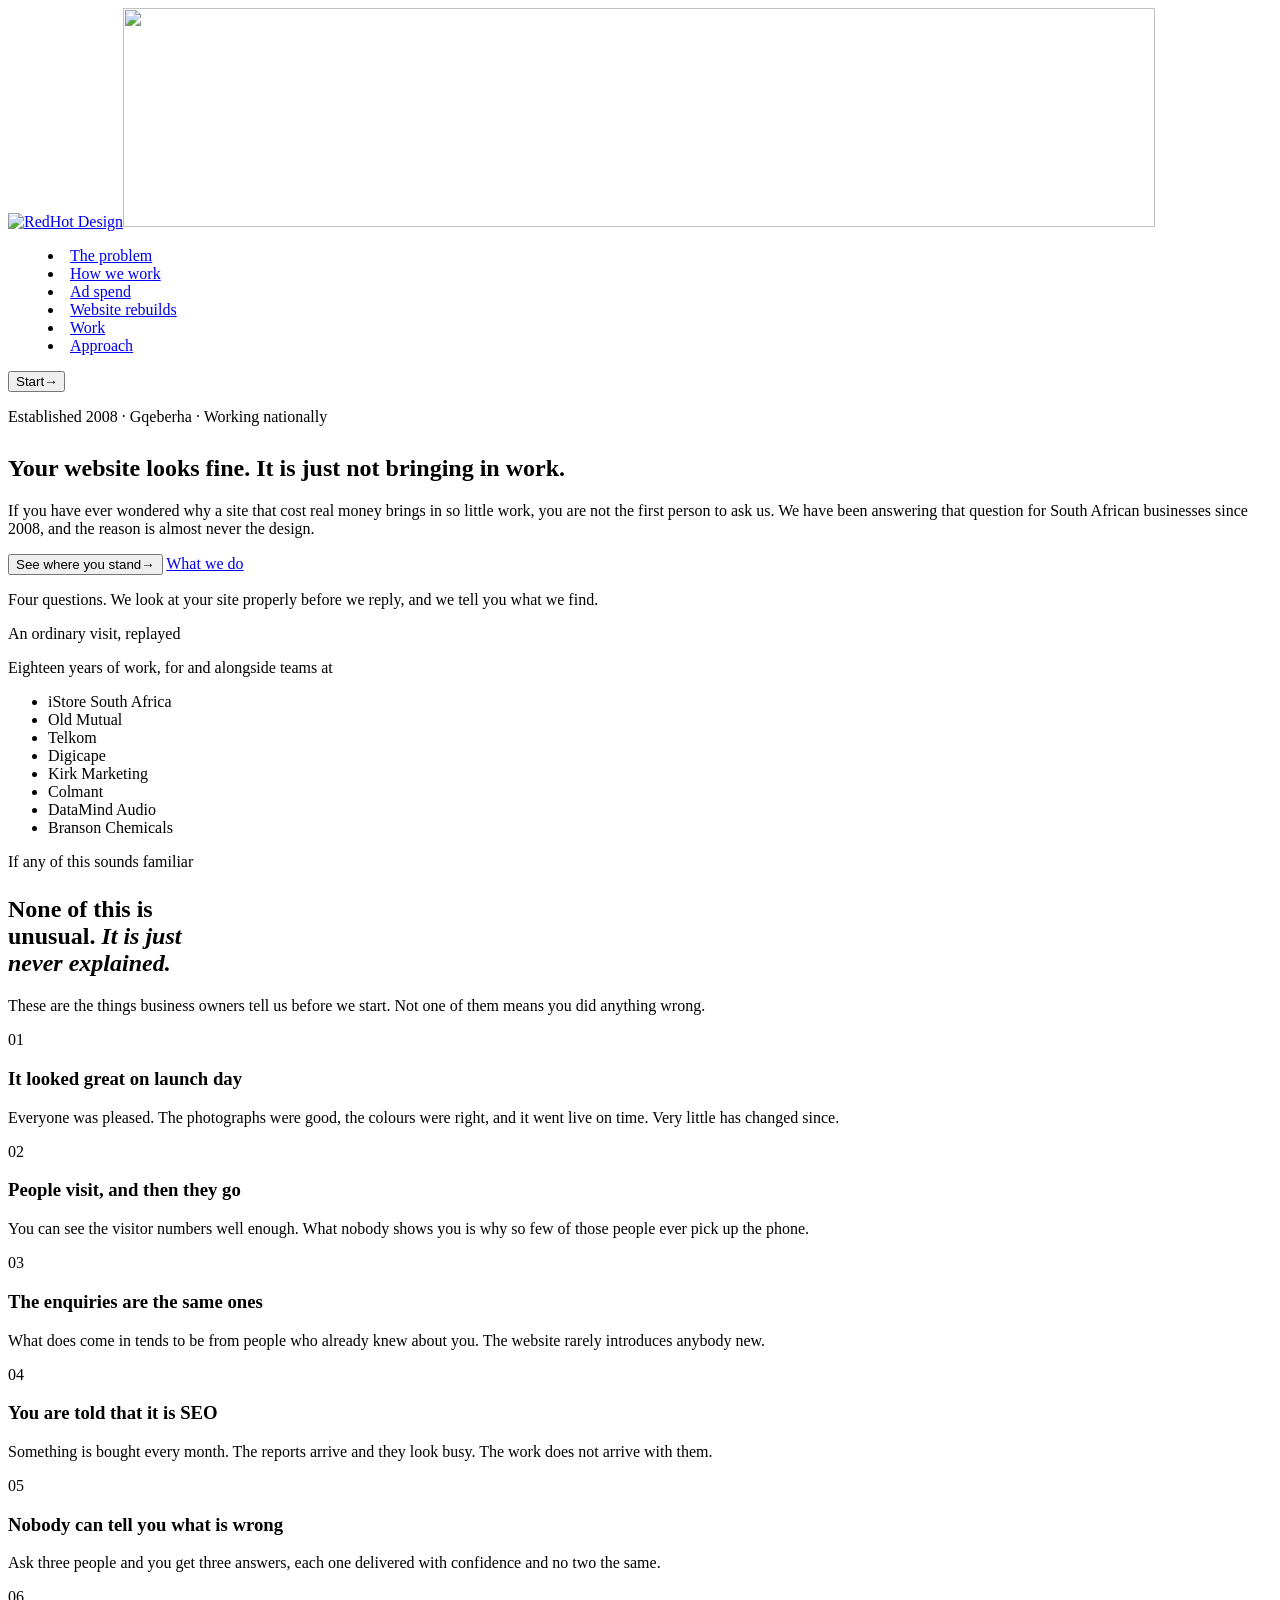
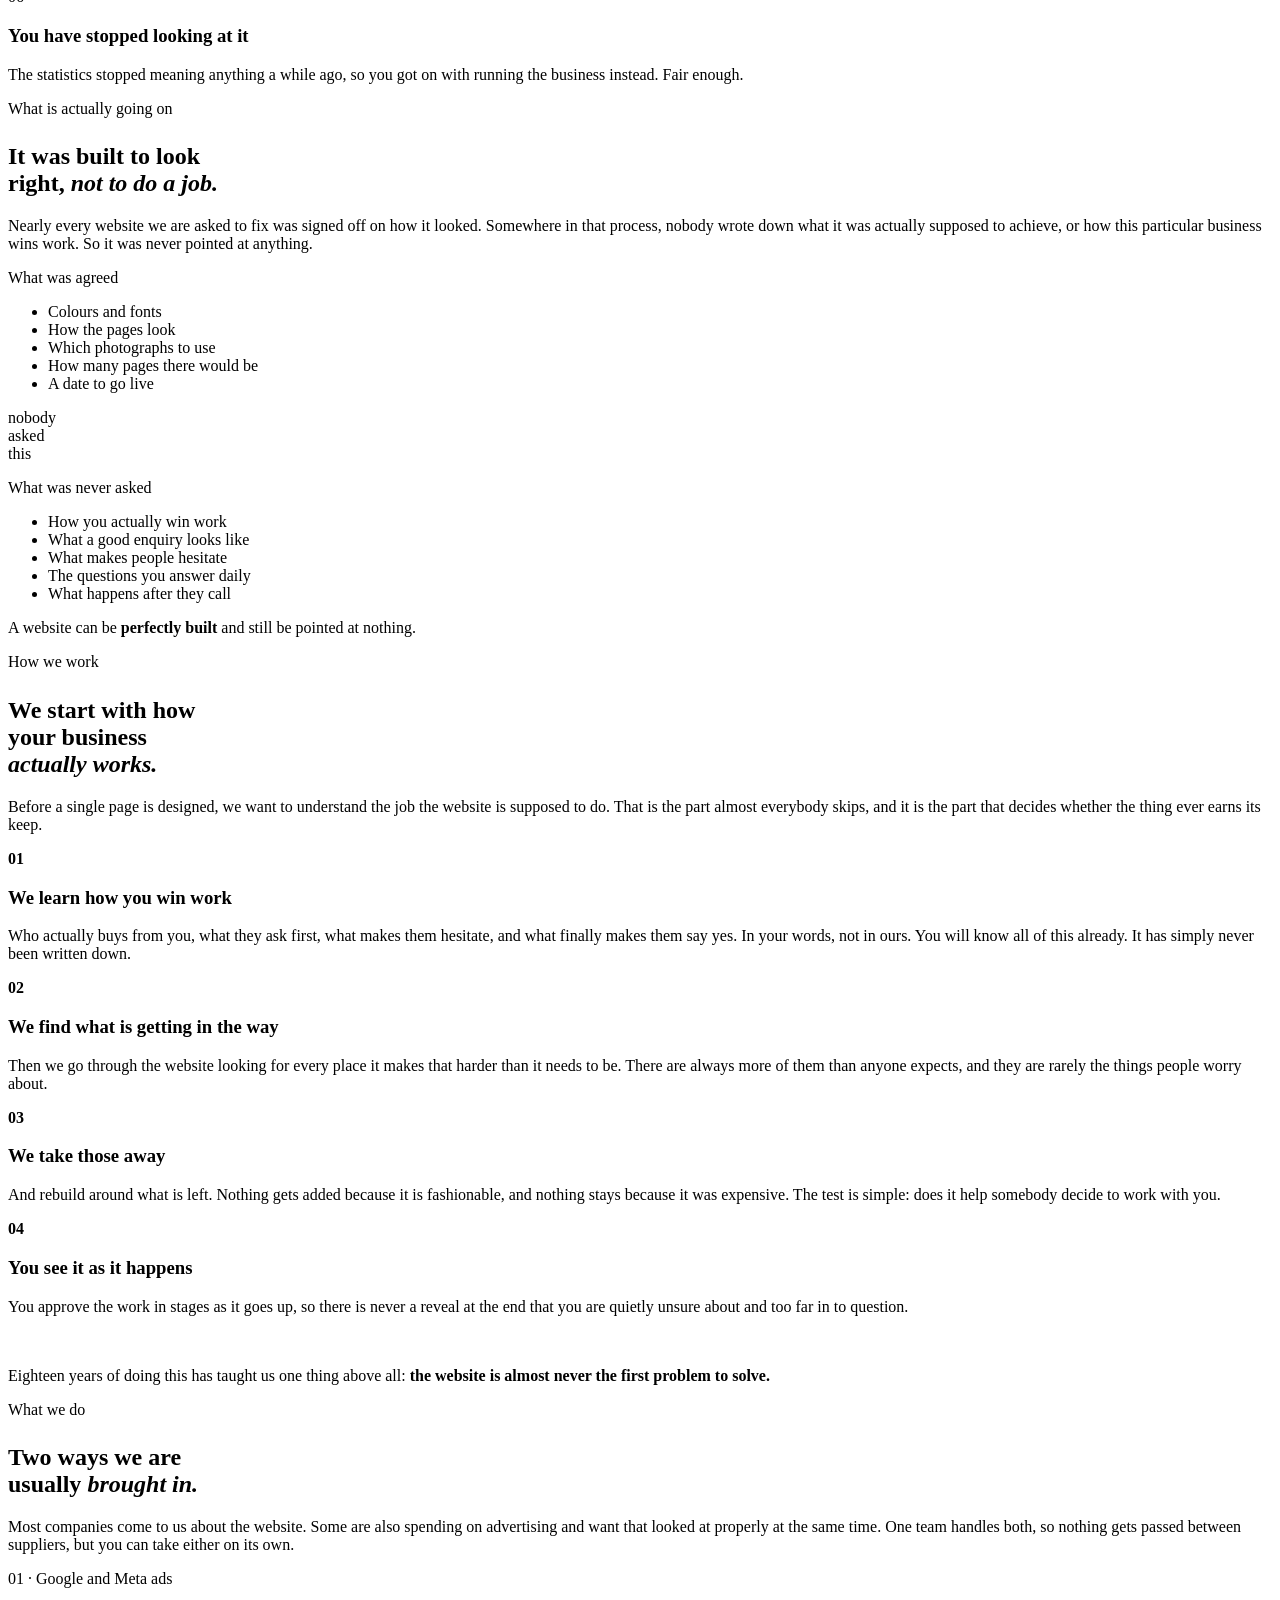
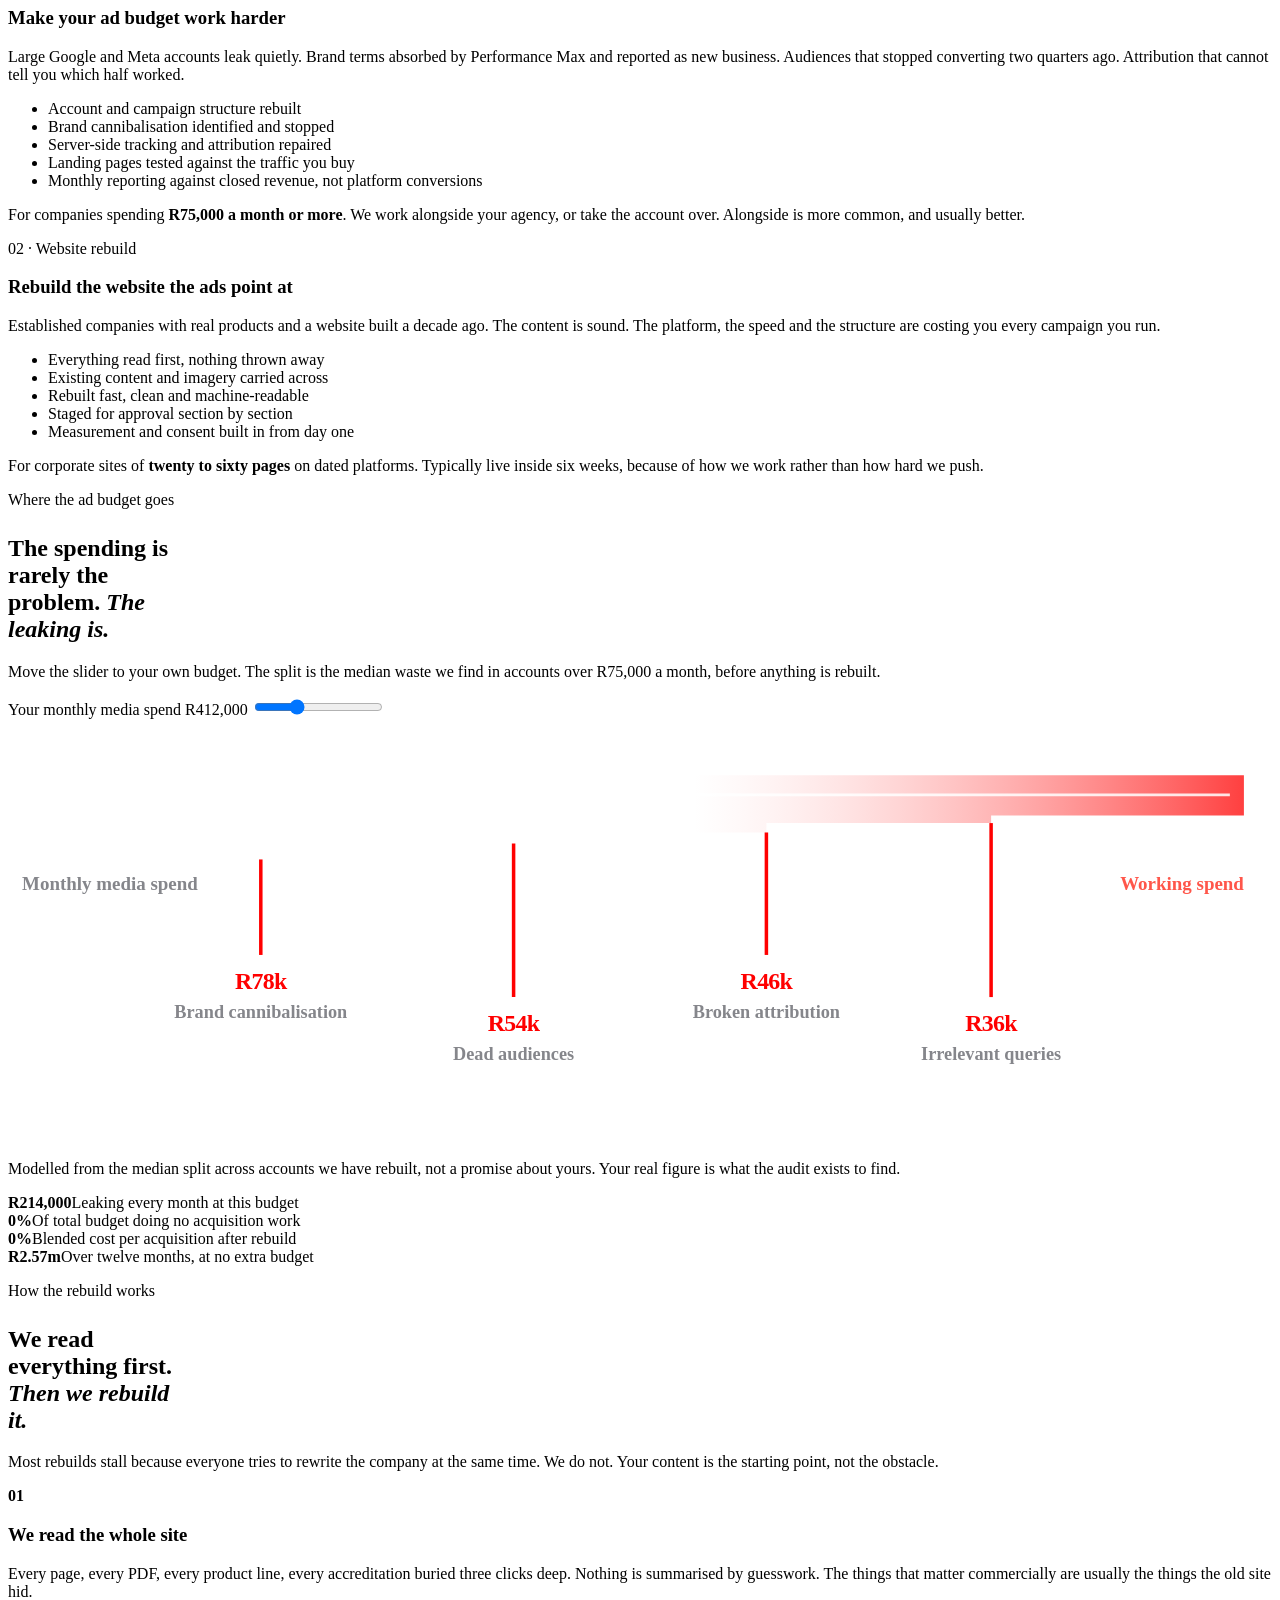
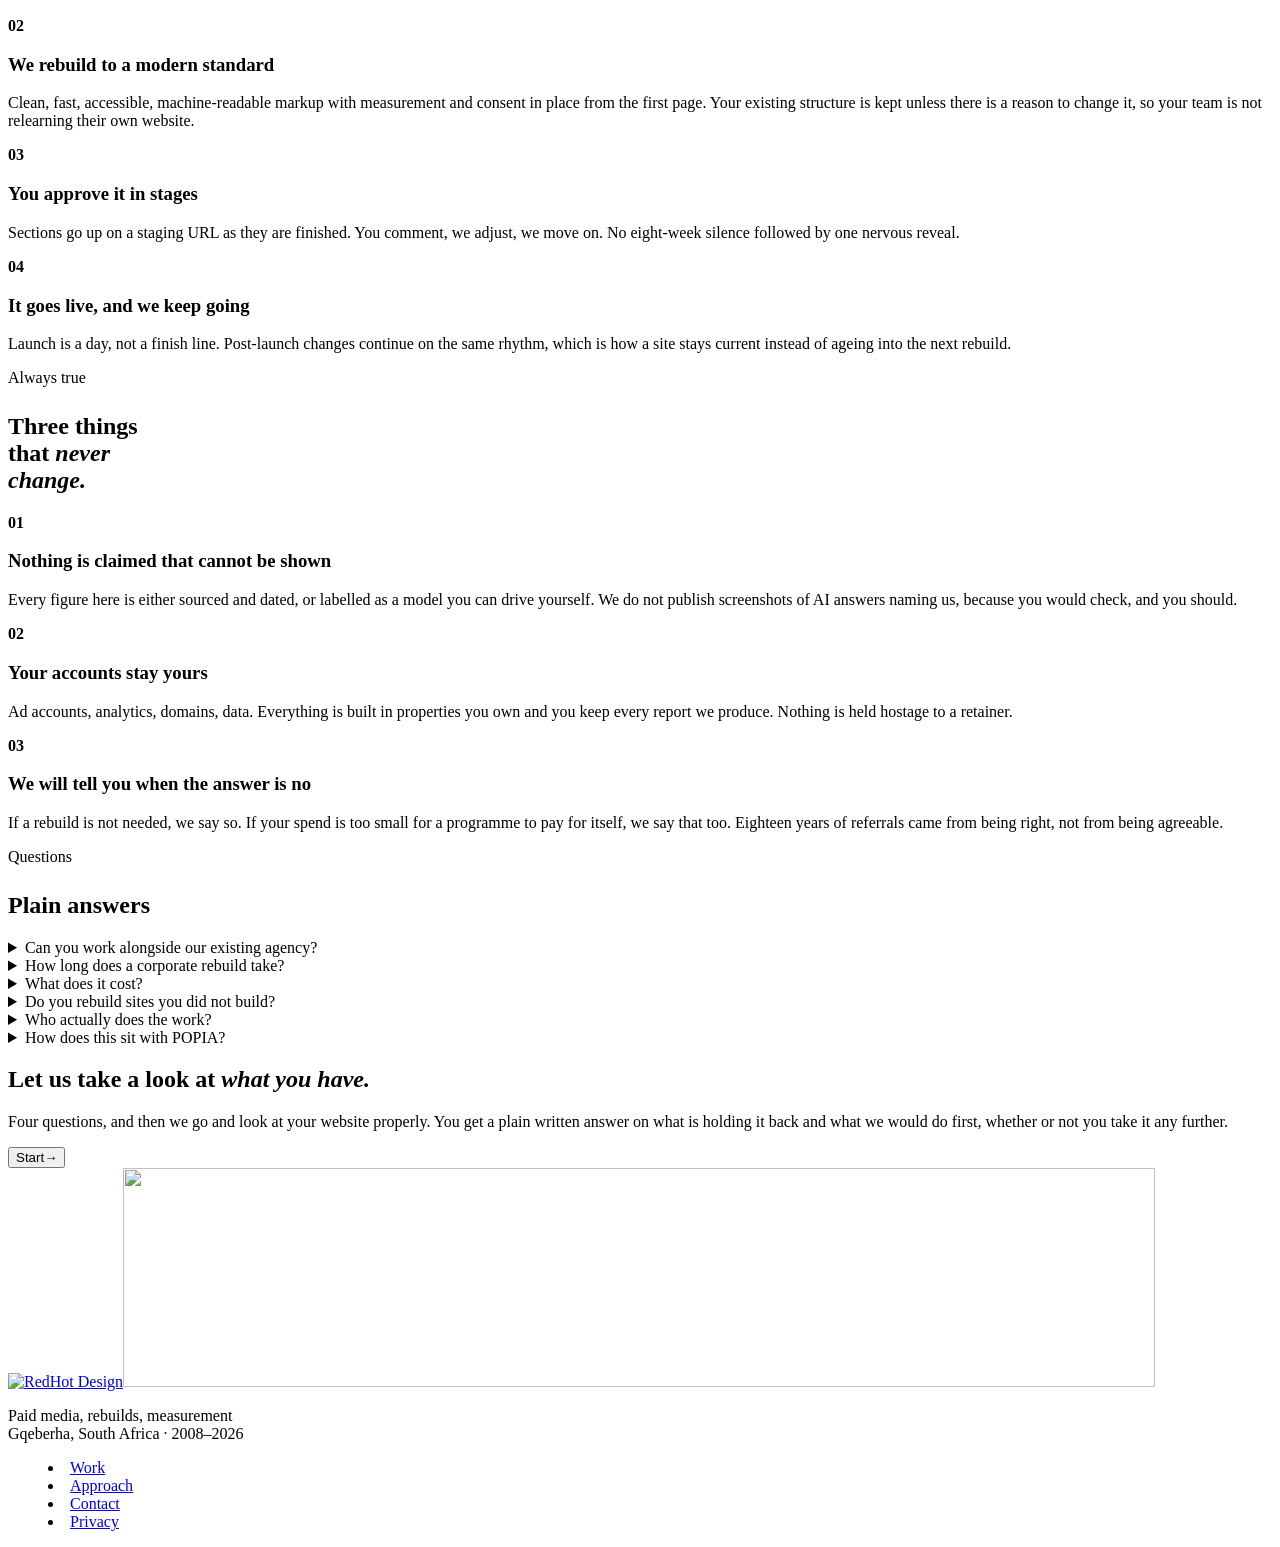
==== site/index.html @ ae903c17 "Replace the hero panel with an ordinary visit, replayed The old panel demonstrated an AI answer citi" ====
<!DOCTYPE html>
<html lang="en-ZA">
<head>
<meta charset="utf-8">
<meta name="viewport" content="width=device-width,initial-scale=1,viewport-fit=cover">
<title>RedHot Design | When a website is not bringing in business</title>
<meta name="description" content="Your website looks the part but is not bringing in work. We have been fixing that for South African businesses since 2008. We start with how your business actually works.">
<meta name="theme-color" content="#050507">
<link rel="canonical" href="https://redhotdesign.co.za/">
<meta property="og:type" content="website">
<meta property="og:title" content="RedHot Design | When a website is not bringing in business">
<meta property="og:description" content="It was built to look right, not to do a job. We start with how your business actually works, then take away what gets in the way.">
<meta property="og:url" content="https://redhotdesign.co.za/">
<link rel="icon" href="/assets/mark.svg" type="image/svg+xml">
<link rel="preload" href="/assets/fonts/archivo-latin-wght-normal.woff2" as="font" type="font/woff2" crossorigin>
<link rel="stylesheet" href="/assets/site.css?v=6a5f8b04df">

<script type="application/ld+json">
{
 "@context":"https://schema.org",
 "@graph":[
  {"@type":"Organization","@id":"https://redhotdesign.co.za/#org","name":"RedHot Design","alternateName":"REDHOT DESIGN™",
   "url":"https://redhotdesign.co.za/","foundingDate":"2008","email":"hello@redhotdesign.co.za",
   "address":{"@type":"PostalAddress","addressLocality":"Gqeberha","addressRegion":"Eastern Cape","addressCountry":"ZA"},
   "areaServed":"ZA","slogan":"Ad spend that works, on a site that sells.",
   "knowsAbout":["Google Ads account restructuring","Meta Ads optimisation","Conversion rate optimisation","Corporate website rebuilds","WordPress development","Answer Engine Optimisation","Structured data","Marketing attribution"]},
  {"@type":"ProfessionalService","@id":"https://redhotdesign.co.za/#svc","parentOrganization":{"@id":"https://redhotdesign.co.za/#org"},
   "name":"Paid media restructuring and corporate website rebuilds","areaServed":"ZA",
   "hasOfferCatalog":{"@type":"OfferCatalog","name":"Services","itemListElement":[
     {"@type":"Offer","itemOffered":{"@type":"Service","name":"Paid media restructuring","description":"Restructuring large Google Ads and Meta accounts to remove brand cannibalisation, dead audiences, broken attribution and wasted spend. Delivered alongside an existing agency or as a full takeover."}},
     {"@type":"Offer","itemOffered":{"@type":"Service","name":"Corporate website rebuild","description":"Rebuilding dated corporate websites to a modern standard, keeping existing content and structure, staged for approval section by section."}}]}},
  {"@type":"FAQPage","mainEntity":[
   {"@type":"Question","name":"Can you work alongside our existing agency?","acceptedAnswer":{"@type":"Answer","text":"Yes, and it is often the better arrangement. The agency keeps running campaigns while we audit account structure, attribution and landing pages. We report findings to both sides, so the agency gets a brief rather than a threat. Where an account needs rebuilding from the ground up we can take it over instead, but we do not push for that unless the numbers justify it."}},
   {"@type":"Question","name":"How long does a corporate website rebuild take?","acceptedAnswer":{"@type":"Answer","text":"For a typical corporate site of twenty to sixty pages, six weeks from kickoff to live is normal, with sections staged for approval as they are built rather than one reveal at the end. Existing content and structure are kept unless there is a reason to change them, which removes most of the delay that usually comes from rewriting everything at once."}},
   {"@type":"Question","name":"What does it cost to restructure a Google Ads account in South Africa?","acceptedAnswer":{"@type":"Answer","text":"In 2026 South African paid media management typically runs from about R12,000 to R45,000 per month for accounts spending between R75,000 and R500,000, with once-off account audits between R8,000 and R25,000. Percentage-of-spend models are common but create an incentive to spend more rather than better. RedHot Design scopes each account individually after an audit."}},
   {"@type":"Question","name":"Do you rebuild sites you did not originally build?","acceptedAnswer":{"@type":"Answer","text":"That is most of the work. Typical projects are corporate sites built five to fifteen years ago on dated platforms, where the content is still sound but the platform, speed and structure are holding the business back. The existing content and images are kept and carried across wherever they still serve."}}
  ]}
 ]
}
</script>
</head>
<body>

<div class="prog"><i></i></div>

<header class="nav" id="nav">
 <div class="wrap">
  <a class="brand" href="/" aria-label="RedHot Design home"><span class="lg"><img class="lg-l" src="/assets/logo-light.svg" alt="RedHot Design" width="1032" height="219"><img class="lg-d" src="/assets/logo-dark.svg" alt="" aria-hidden="true" width="1032" height="219"></span></a>
  <menu>
   <li><a href="#tried">The problem</a></li>
   <li><a href="#how">How we work</a></li>
   <li><a href="#spend">Ad spend</a></li>
   <li><a href="#rebuild">Website rebuilds</a></li>
   <li><a href="/work/">Work</a></li>
   <li><a href="/approach/">Approach</a></li>
  </menu>
  <button class="btn btn-pri" data-open><span>Start</span><span class="arw">&rarr;</span></button>
 </div>
</header>

<main>

<!-- ═══ HERO ═══ -->
<section class="sec dark hero" data-theme="dark">
 <div class="bloom" aria-hidden="true"><i class="b1"></i><i class="b2"></i><i class="b3"></i></div>
 <div class="arc" aria-hidden="true"></div><div class="arc two" aria-hidden="true"></div>
 <div class="vig" aria-hidden="true"></div>
 <div class="grain" aria-hidden="true"></div>

 <div class="wrap">
  <div class="hero-grid">
   <div>
    <p class="label fade" style="animation-delay:.3s">Established 2008 · Gqeberha · Working nationally</p>
    <h1 style="margin-block-start:1.8rem">
     <span class="ln"><span>Your website looks fine.</span></span>
     <span class="ln"><span>It is just not</span></span>
     <span class="ln"><span><span class="vh">bringing in work.</span><span class="rot" aria-hidden="true"><em></em><em></em><em></em><em></em><em></em></span></span></span>
    </h1>
    <p class="lede fade" style="animation-delay:.45s">If you have ever wondered why a site that cost real money brings in so little work, you are not the first person to ask us. We have been answering that question for South African businesses since 2008, and the reason is almost never the design.</p>
    <div class="cta-row fade" style="animation-delay:.55s">
     <button class="btn btn-pri" data-open><span>See where you stand</span><span class="arw">&rarr;</span></button>
     <a class="btn btn-sec" href="#spend"><span>What we do</span></a>
    </div>
    <p class="cta-note fade" style="animation-delay:.65s">Four questions. We look at your site properly before we reply, and we tell you what we find.</p>
   </div>

   <div class="stream fade" style="animation-delay:.75s">
    <div class="stream-hd"><span class="live"></span> An ordinary visit, replayed</div>
    <p class="stream-cat" id="vCat"></p>
    <ol class="visit" id="vSteps" aria-live="polite"></ol>
    <p class="src-note" id="vNote"></p>
    <div id="dots" role="tablist" aria-label="Example businesses"></div>
   </div>
  </div>

  <div class="proof fade" style="animation-delay:.9s">
   <p class="proof-t">Eighteen years of work, for and alongside teams at</p>
   <ul><li>iStore South Africa</li><li>Old Mutual</li><li>Telkom</li><li>Digicape</li><li>Kirk Marketing</li><li>Colmant</li><li>DataMind Audio</li><li>Branson Chemicals</li></ul>
  </div>
 </div>
</section>

<!-- ═══ ACT 2 · WHAT YOU HAVE ALREADY TRIED ═══ -->
<section class="sec light defer" id="tried" data-theme="light">
 <div class="wrap">
  <p class="label">If any of this sounds familiar</p>
  <h2 class="rv" style="margin-block-start:1.6rem;max-inline-size:17ch">None of this is unusual. <em>It is just never explained.</em></h2>
  <p class="lede">These are the things business owners tell us before we start. Not one of them means you did anything wrong.</p>

  <div class="tried">
   <div class="tried-i rv" data-tried><span class="mk">01</span>
    <div><h3>It looked great on launch day</h3>
     <p>Everyone was pleased. The photographs were good, the colours were right, and it went live on time. Very little has changed since.</p></div></div>

   <div class="tried-i rv" data-tried><span class="mk">02</span>
    <div><h3>People visit, and then they go</h3>
     <p>You can see the visitor numbers well enough. What nobody shows you is why so few of those people ever pick up the phone.</p></div></div>

   <div class="tried-i rv" data-tried><span class="mk">03</span>
    <div><h3>The enquiries are the same ones</h3>
     <p>What does come in tends to be from people who already knew about you. The website rarely introduces anybody new.</p></div></div>

   <div class="tried-i rv" data-tried><span class="mk">04</span>
    <div><h3>You are told that it is SEO</h3>
     <p>Something is bought every month. The reports arrive and they look busy. The work does not arrive with them.</p></div></div>

   <div class="tried-i rv" data-tried><span class="mk">05</span>
    <div><h3>Nobody can tell you what is wrong</h3>
     <p>Ask three people and you get three answers, each one delivered with confidence and no two the same.</p></div></div>

   <div class="tried-i rv" data-tried><span class="mk">06</span>
    <div><h3>You have stopped looking at it</h3>
     <p>The statistics stopped meaning anything a while ago, so you got on with running the business instead. Fair enough.</p></div></div>
  </div>
 </div>
</section>

<!-- ═══ ACT 3 · THE DIAGNOSIS ═══ -->
<section class="sec dark defer" id="truth" data-theme="dark">
 <div class="bloom" aria-hidden="true"><i class="b1" style="top:34%;opacity:.55"></i><i class="b3"></i></div>
 <div class="vig" aria-hidden="true"></div>
 <div class="grain" aria-hidden="true"></div>
 <div class="wrap">
  <p class="label">What is actually going on</p>
  <h2 class="rv" style="margin-block-start:1.6rem;max-inline-size:18ch">It was built to look right, <em>not to do a job.</em></h2>
  <p class="lede">Nearly every website we are asked to fix was signed off on how it looked. Somewhere in that process, nobody wrote down what it was actually supposed to achieve, or how this particular business wins work. So it was never pointed at anything.</p>

  <div class="gap-wrap rv">
   <div class="gap">
    <div class="gap-col">
     <p class="t">What was agreed</p>
     <ul><li>Colours and fonts</li><li>How the pages look</li><li>Which photographs to use</li><li>How many pages there would be</li><li>A date to go live</li></ul>
    </div>
    <div class="gap-mid"><span>nobody<br>asked<br>this</span></div>
    <div class="gap-col unasked">
     <p class="t">What was never asked</p>
     <ul><li>How you actually win work</li><li>What a good enquiry looks like</li><li>What makes people hesitate</li><li>The questions you answer daily</li><li>What happens after they call</li></ul>
    </div>
   </div>
  </div>

  <p class="punch rv">A website can be <b>perfectly built</b> and still be pointed at nothing.</p>
 </div>
</section>

<!-- ═══ ACT 4 · HOW WE WORK ═══ -->
<section class="sec light defer" id="how" data-theme="light">
 <div class="wrap">
  <p class="label">How we work</p>
  <h2 class="rv" style="margin-block-start:1.6rem;max-inline-size:18ch">We start with how your business <em>actually works.</em></h2>
  <p class="lede">Before a single page is designed, we want to understand the job the website is supposed to do. That is the part almost everybody skips, and it is the part that decides whether the thing ever earns its keep.</p>

  <div class="rows">
   <div class="row-i rv"><b class="n">01</b>
    <div><h3>We learn how you win work</h3><p>Who actually buys from you, what they ask first, what makes them hesitate, and what finally makes them say yes. In your words, not in ours. You will know all of this already. It has simply never been written down.</p></div></div>
   <div class="row-i rv"><b class="n">02</b>
    <div><h3>We find what is getting in the way</h3><p>Then we go through the website looking for every place it makes that harder than it needs to be. There are always more of them than anyone expects, and they are rarely the things people worry about.</p></div></div>
   <div class="row-i rv"><b class="n">03</b>
    <div><h3>We take those away</h3><p>And rebuild around what is left. Nothing gets added because it is fashionable, and nothing stays because it was expensive. The test is simple: does it help somebody decide to work with you.</p></div></div>
   <div class="row-i rv"><b class="n">04</b>
    <div><h3>You see it as it happens</h3><p>You approve the work in stages as it goes up, so there is never a reveal at the end that you are quietly unsure about and too far in to question.</p></div></div>
  </div>

  <p class="punch rv" style="margin-block-start:3.2rem">Eighteen years of doing this has taught us one thing above all: <b>the website is almost never the first problem to solve.</b></p>
 </div>
</section>

<!-- ═══ THE TWO TRACKS ═══ -->
<section class="sec light defer" id="spend" data-theme="light">
 <div class="wrap">
  <p class="label">What we do</p>
  <h2 class="rv" style="margin-block-start:1.6rem;max-inline-size:19ch">Two ways we are usually <em>brought in.</em></h2>
  <p class="lede">Most companies come to us about the website. Some are also spending on advertising and want that looked at properly at the same time. One team handles both, so nothing gets passed between suppliers, but you can take either on its own.</p>

  <div class="tracks">
   <article class="track rv" data-spot>
    <p class="idx">01 · Google and Meta ads</p>
    <h3>Make your ad budget work harder</h3>
    <p>Large Google and Meta accounts leak quietly. Brand terms absorbed by Performance Max and reported as new business. Audiences that stopped converting two quarters ago. Attribution that cannot tell you which half worked.</p>
    <ul>
     <li>Account and campaign structure rebuilt</li>
     <li>Brand cannibalisation identified and stopped</li>
     <li>Server-side tracking and attribution repaired</li>
     <li>Landing pages tested against the traffic you buy</li>
     <li>Monthly reporting against closed revenue, not platform conversions</li>
    </ul>
    <p class="who">For companies spending <b>R75,000 a month or more</b>. We work alongside your agency, or take the account over. Alongside is more common, and usually better.</p>
   </article>

   <article class="track rv" data-spot>
    <p class="idx">02 · Website rebuild</p>
    <h3>Rebuild the website the ads point at</h3>
    <p>Established companies with real products and a website built a decade ago. The content is sound. The platform, the speed and the structure are costing you every campaign you run.</p>
    <ul>
     <li>Everything read first, nothing thrown away</li>
     <li>Existing content and imagery carried across</li>
     <li>Rebuilt fast, clean and machine-readable</li>
     <li>Staged for approval section by section</li>
     <li>Measurement and consent built in from day one</li>
    </ul>
    <p class="who">For corporate sites of <b>twenty to sixty pages</b> on dated platforms. Typically live inside six weeks, because of how we work rather than how hard we push.</p>
   </article>
  </div>
 </div>
</section>

<!-- ═══ THE LEAK ═══ -->
<section class="sec dark defer" id="leak" data-theme="dark">
 <div class="atmos" aria-hidden="true"><div class="lt lt-a" style="top:20%"></div><div class="lt lt-c"></div></div>
 <div class="wrap">
  <p class="label">Where the ad budget goes</p>
  <h2 class="rv" style="margin-block-start:1.6rem;max-inline-size:15ch">The spending is rarely the problem. <em>The leaking is.</em></h2>
  <p class="lede">Move the slider to your own budget. The split is the median waste we find in accounts over R75,000 a month, before anything is rebuilt.</p>

  <div class="calc-box rv">
   <div class="calc">
    <label for="budget">Your monthly media spend</label>
    <output id="spendOut" for="budget">R412,000</output>
    <input type="range" id="budget" min="50000" max="1200000" step="10000" value="412000" aria-label="Monthly media spend in rand">
   </div>

   <div class="leak">
    <svg viewBox="0 0 900 300" role="img" aria-label="Diagram: monthly media spend narrowing as four leaks remove budget, leaving working spend">
     <defs>
      <linearGradient id="gPipe" gradientUnits="userSpaceOnUse" x1="10" y1="0" x2="880" y2="0">
       <stop offset="0" stop-color="#ffffff" stop-opacity=".58"/>
       <stop offset=".55" stop-color="#ffffff" stop-opacity=".26"/>
       <stop offset="1" stop-color="#ff0000" stop-opacity=".75"/>
      </linearGradient>
     </defs>
     <path d="M10 40 H880 V68.8 H700 V74.1 H540 V80.8 H360 V88.6 H180 V100 H10 Z" fill="url(#gPipe)"/>
     <path class="flow" d="M10 54 H870" stroke="#fff" stroke-width="2" opacity=".85" fill="none"/>
     <text id="svgIn" x="10" y="28" fill="#fff" font-size="17" font-weight="800" letter-spacing="-.4">R412,000 in</text>
     <text x="10" y="122" fill="#85868b" font-size="13.5" font-weight="600">Monthly media spend</text>
     <g stroke="#ff0000" fill="none" stroke-width="2.5">
      <path class="flow" d="M180 100 V168"/>
      <path class="flow" d="M360 88.6 V198" style="animation-delay:-.4s"/>
      <path class="flow" d="M540 80.8 V168" style="animation-delay:-.8s"/>
      <path class="flow" d="M700 74.1 V198" style="animation-delay:-1.1s"/>
     </g>
     <g fill="#ff0000" font-size="17" font-weight="900" letter-spacing="-.5" text-anchor="middle">
      <text id="lk0" x="180" y="192">R78k</text><text id="lk1" x="360" y="222">R54k</text>
      <text id="lk2" x="540" y="192">R46k</text><text id="lk3" x="700" y="222">R36k</text>
     </g>
     <g fill="#85868b" font-size="13" font-weight="600" text-anchor="middle">
      <text x="180" y="213">Brand cannibalisation</text><text x="360" y="243">Dead audiences</text>
      <text x="540" y="213">Broken attribution</text><text x="700" y="243">Irrelevant queries</text>
     </g>
     <text id="svgOut" x="880" y="28" fill="#fff" font-size="17" font-weight="800" text-anchor="end" letter-spacing="-.4">R198k</text>
     <text x="880" y="122" fill="#ff564a" font-size="13.5" font-weight="700" text-anchor="end">Working spend</text>
    </svg>
   </div>

   <p class="fine">Modelled from the median split across accounts we have rebuilt, not a promise about yours. Your real figure is what the audit exists to find.</p>

   <div class="leak-lg">
    <div><b id="lgLeak">R214,000</b><span>Leaking every month at this budget</span></div>
    <div><b data-n="52" data-suffix="%">0%</b><span>Of total budget doing no acquisition work</span></div>
    <div><b data-n="11" data-prefix="&minus;" data-suffix="%">0%</b><span>Blended cost per acquisition after rebuild</span></div>
    <div><b id="lgYear">R2.57m</b><span>Over twelve months, at no extra budget</span></div>
   </div>
  </div>
 </div>
</section>

<!-- ═══ THE REBUILD ═══ -->
<section class="sec light defer" id="rebuild" data-theme="light">
 <div class="wrap">
  <p class="label">How the rebuild works</p>
  <h2 class="rv" style="margin-block-start:1.6rem;max-inline-size:15ch">We read everything first. <em>Then we rebuild it.</em></h2>
  <p class="lede">Most rebuilds stall because everyone tries to rewrite the company at the same time. We do not. Your content is the starting point, not the obstacle.</p>

  <div class="rows">
   <div class="row-i rv"><b class="n">01</b>
    <div><h3>We read the whole site</h3><p>Every page, every PDF, every product line, every accreditation buried three clicks deep. Nothing is summarised by guesswork. The things that matter commercially are usually the things the old site hid.</p></div></div>
   <div class="row-i rv"><b class="n">02</b>
    <div><h3>We rebuild to a modern standard</h3><p>Clean, fast, accessible, machine-readable markup with measurement and consent in place from the first page. Your existing structure is kept unless there is a reason to change it, so your team is not relearning their own website.</p></div></div>
   <div class="row-i rv"><b class="n">03</b>
    <div><h3>You approve it in stages</h3><p>Sections go up on a staging URL as they are finished. You comment, we adjust, we move on. No eight-week silence followed by one nervous reveal.</p></div></div>
   <div class="row-i rv"><b class="n">04</b>
    <div><h3>It goes live, and we keep going</h3><p>Launch is a day, not a finish line. Post-launch changes continue on the same rhythm, which is how a site stays current instead of ageing into the next rebuild.</p></div></div>
  </div>
 </div>
</section>

<!-- ═══ ALWAYS TRUE ═══ -->
<section class="sec dark defer" data-theme="dark">
 <div class="wrap">
  <p class="label">Always true</p>
  <h2 class="rv" style="margin-block-start:1.6rem;max-inline-size:14ch">Three things that <em>never change.</em></h2>
  <div class="rows">
   <div class="row-i rv"><b class="n">01</b>
    <div><h3>Nothing is claimed that cannot be shown</h3><p>Every figure here is either sourced and dated, or labelled as a model you can drive yourself. We do not publish screenshots of AI answers naming us, because you would check, and you should.</p></div></div>
   <div class="row-i rv"><b class="n">02</b>
    <div><h3>Your accounts stay yours</h3><p>Ad accounts, analytics, domains, data. Everything is built in properties you own and you keep every report we produce. Nothing is held hostage to a retainer.</p></div></div>
   <div class="row-i rv"><b class="n">03</b>
    <div><h3>We will tell you when the answer is no</h3><p>If a rebuild is not needed, we say so. If your spend is too small for a programme to pay for itself, we say that too. Eighteen years of referrals came from being right, not from being agreeable.</p></div></div>
  </div>
 </div>
</section>

<!-- ═══ FAQ ═══ -->
<section class="sec light defer" data-theme="light">
 <div class="wrap">
  <p class="label">Questions</p>
  <h2 class="rv" style="margin-block-start:1.6rem">Plain answers</h2>
  <div class="faq">
   <details><summary>Can you work alongside our existing agency?<span class="pm"></span></summary><p>Yes, and it is often the better arrangement. The agency keeps running campaigns while we audit account structure, attribution and landing pages. We report findings to both sides, so your agency receives a brief rather than a threat. Where an account genuinely needs rebuilding from the ground up we can take it over, but we do not push for that unless the numbers justify it.</p></details>
   <details><summary>How long does a corporate rebuild take?<span class="pm"></span></summary><p>For a typical corporate site of twenty to sixty pages, six weeks from kickoff to live is normal, with sections staged for approval as they are built. Keeping your existing content and structure removes most of the delay, which usually comes from trying to rewrite the whole company at once.</p></details>
   <details><summary>What does it cost?<span class="pm"></span></summary><p>Across the SA market in 2026, paid media management runs from roughly R12,000 to R45,000 a month for accounts spending R75,000 to R500,000, with once-off audits between R8,000 and R25,000. Percentage-of-spend models are common, but they reward spending more rather than spending better, so we do not use one. We scope each engagement after the audit, and you get a written figure within one business day of the call.</p></details>
   <details><summary>Do you rebuild sites you did not build?<span class="pm"></span></summary><p>That is most of the work. Corporate sites built five to fifteen years ago on dated platforms, where the content is still sound but the platform is holding the business back. Existing content and imagery are carried across wherever they still serve.</p></details>
   <details><summary>Who actually does the work?<span class="pm"></span></summary><p>A small senior team, and the person on your first call stays on the account. We take a limited number of engagements each quarter so that senior time stays on the work rather than on managing juniors.</p></details>
   <details><summary>How does this sit with POPIA?<span class="pm"></span></summary><p>Every tracking, consent and form setup we install is built to comply with POPIA and Section 69 consent rules from the start. All data stays in accounts you own, and our own enquiry form stores no raw IP addresses.</p></details>
  </div>
 </div>
</section>

<!-- ═══ CLOSE ═══ -->
<section class="sec dark close defer" data-theme="dark">
 <div class="atmos" aria-hidden="true"><div class="lt lt-a" style="left:20%;top:30%"></div><div class="lt lt-c"></div></div>
 <div class="arc" aria-hidden="true" style="top:34%"></div>
 <div class="wrap">
  <h2 class="rv">Let us take a look at <em>what you have.</em></h2>
  <p>Four questions, and then we go and look at your website properly. You get a plain written answer on what is holding it back and what we would do first, whether or not you take it any further.</p>
  <button class="btn btn-pri" data-open><span>Start</span><span class="arw">&rarr;</span></button>
 </div>
</section>

</main>

<footer class="dark" data-theme="dark">
 <div class="wrap">
  <a href="/" aria-label="RedHot Design home"><span class="lg"><img class="lg-l" src="/assets/logo-light.svg" alt="RedHot Design" width="1032" height="219"><img class="lg-d" src="/assets/logo-dark.svg" alt="" aria-hidden="true" width="1032" height="219"></span></a>
  <p>Paid media, rebuilds, measurement<br>Gqeberha, South Africa · 2008&ndash;2026</p>
  <menu>
   <li><a href="/work/">Work</a></li>
   <li><a href="/approach/">Approach</a></li>
   <li><a href="/contact/">Contact</a></li>
   <li><a href="/privacy/">Privacy</a></li>
  </menu>
 </div>
</footer>

<dialog id="qz">
 <div class="qz">
  <hgroup><p>Scoping · <span id="qnum">1 of 5</span></p><button type="button" data-close aria-label="Close">&#10005;</button></hgroup>
  <div class="track-bar"><i id="qbar"></i></div>
  <div id="qbody"></div>
 </div>
</dialog>

<script src="/assets/site.js?v=4b935bb518" defer></script>
</body>
</html>
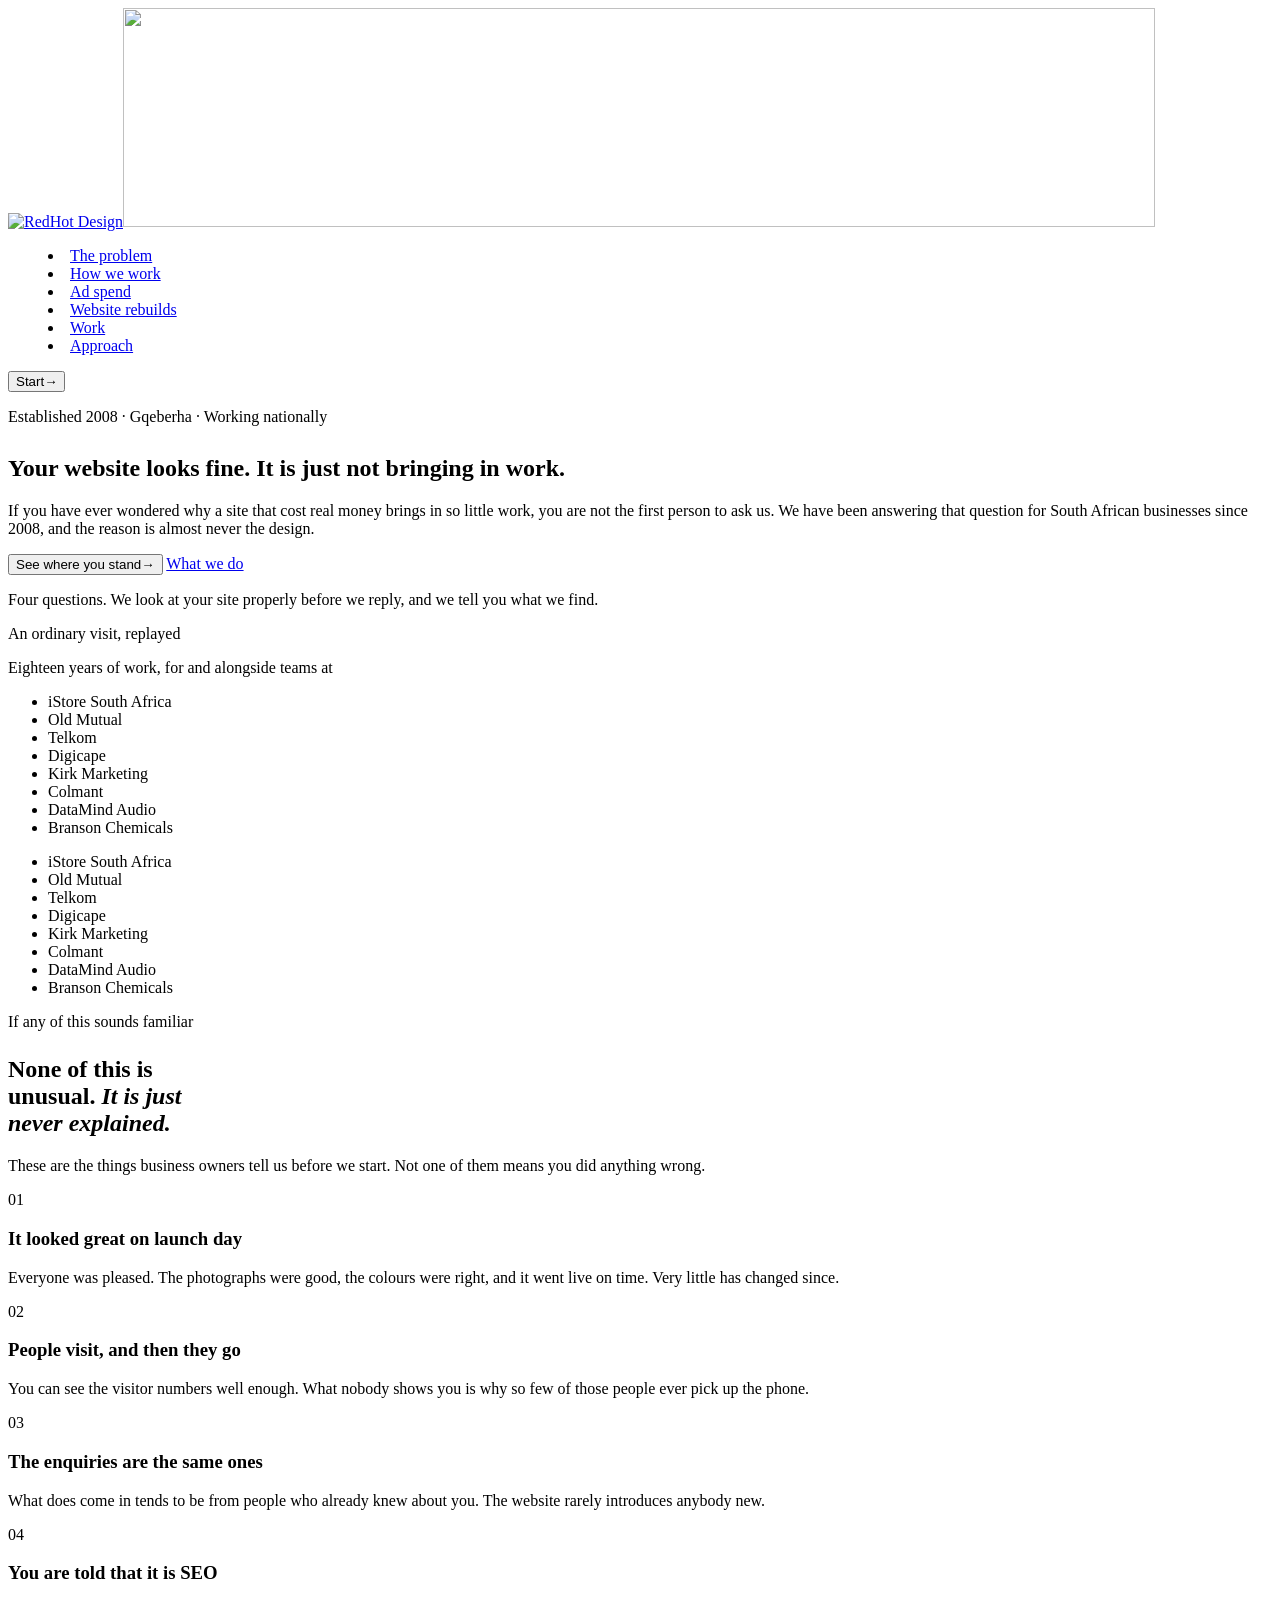
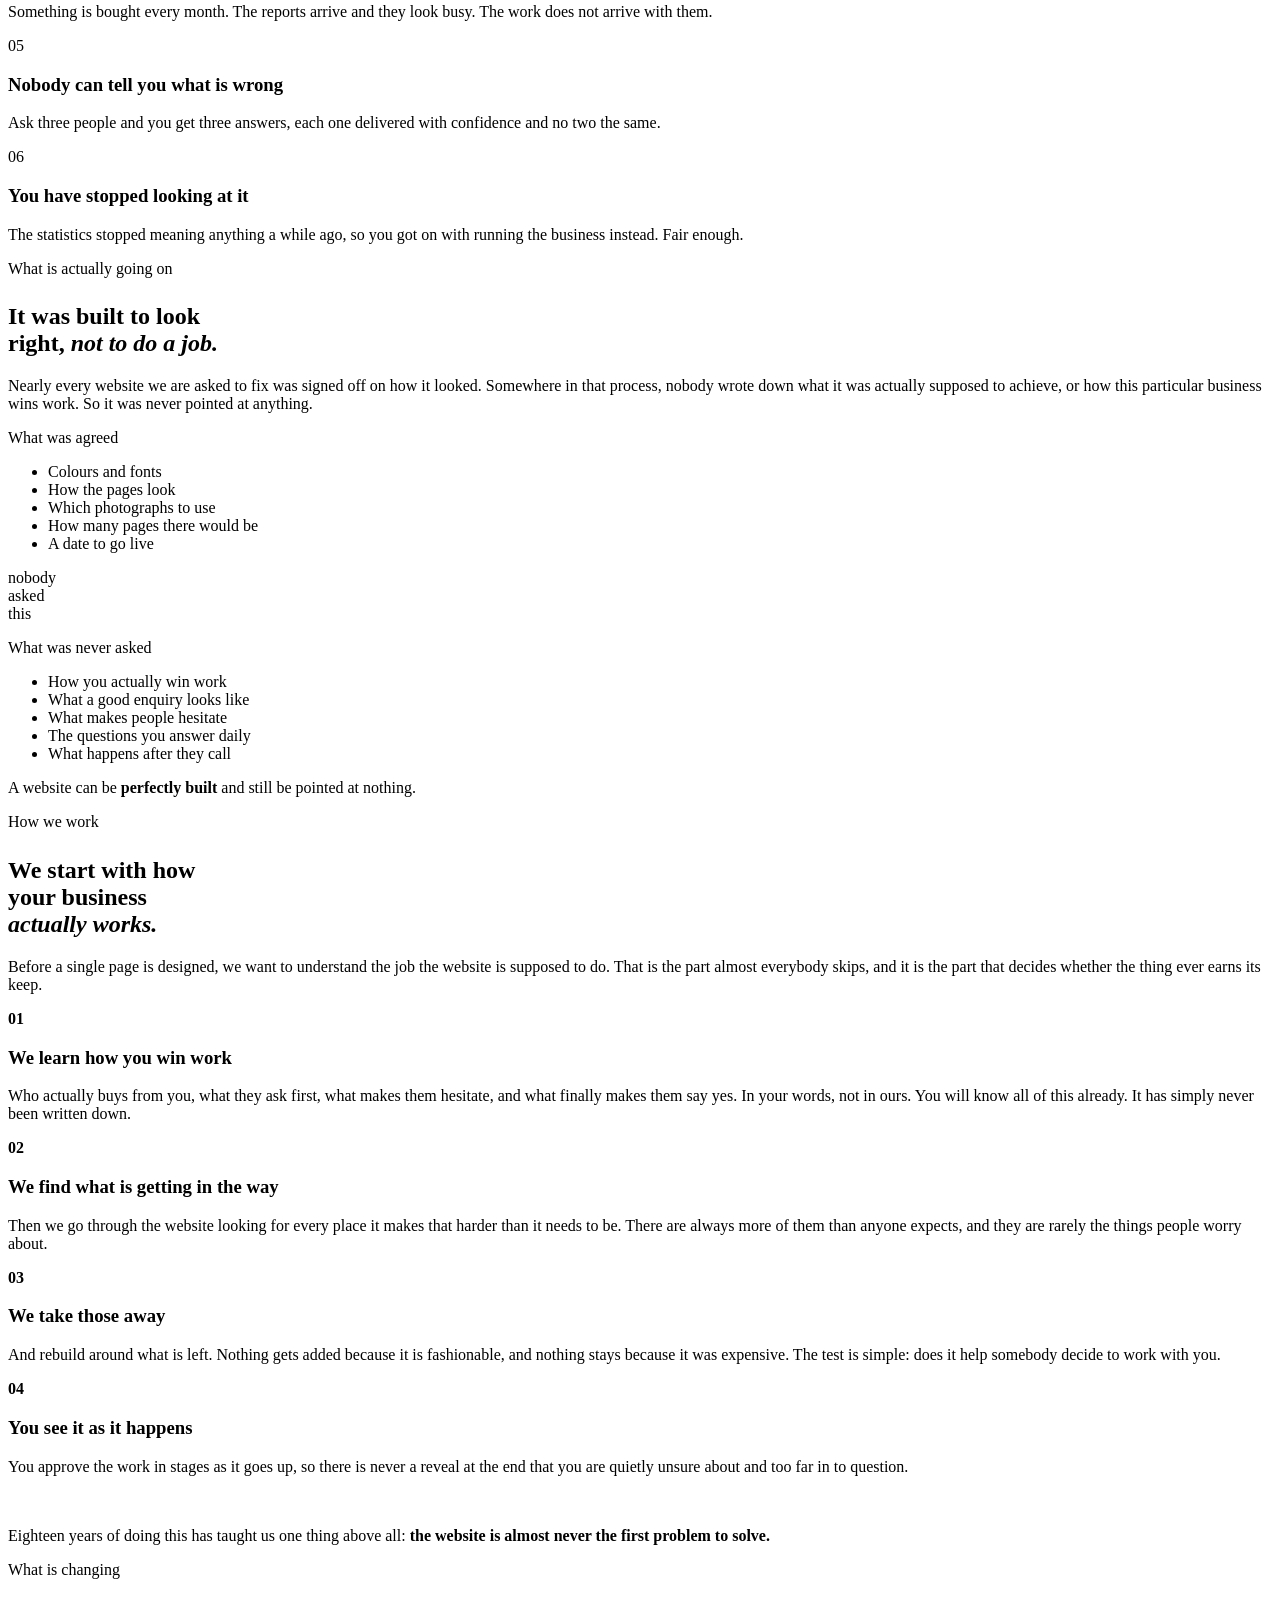
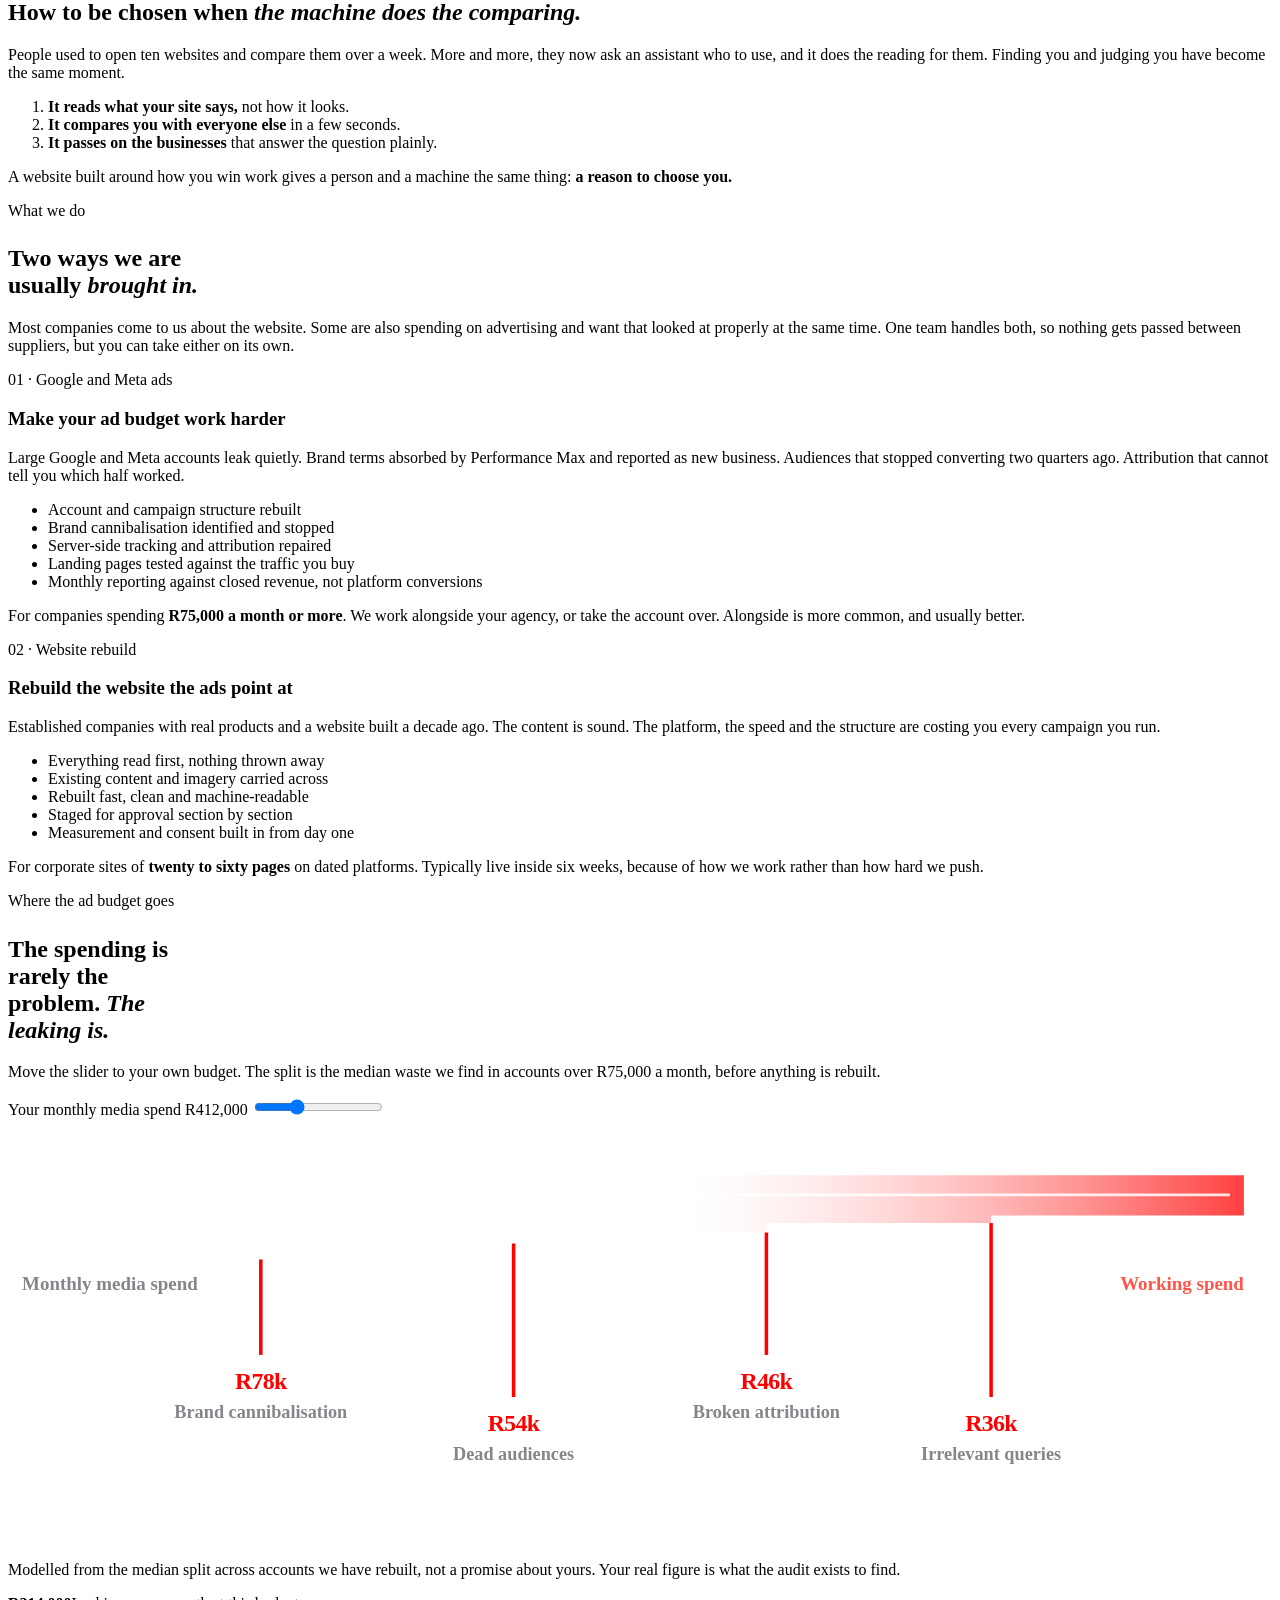
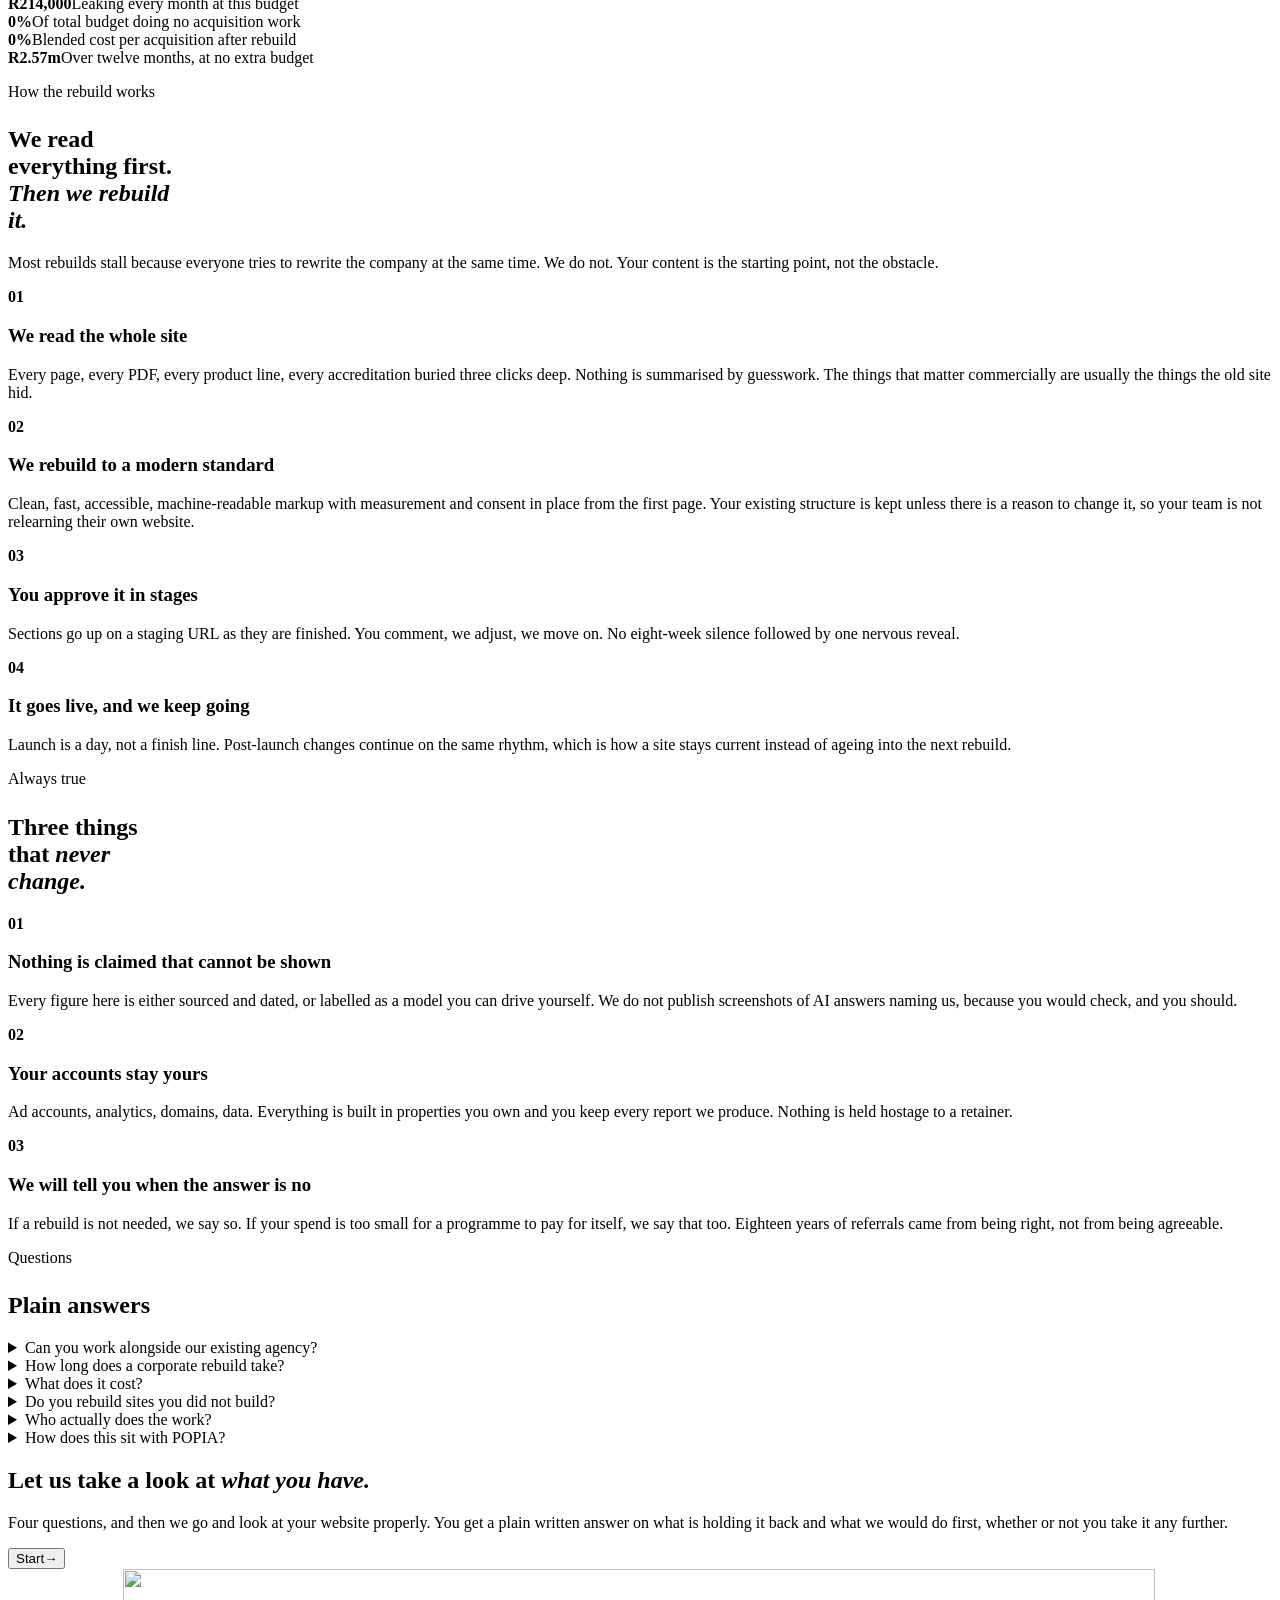
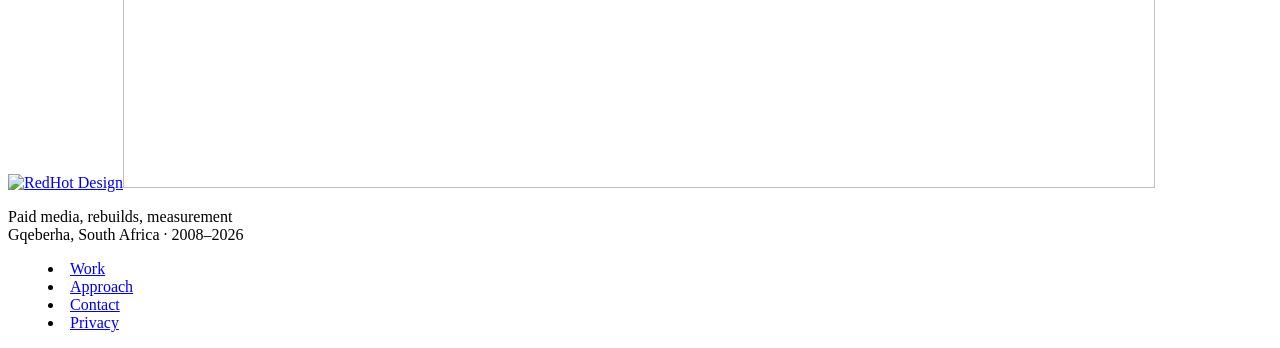
==== commit c1513733: "Thread the page, and add how to be chosen when the machine compares New section: 'How to be chosen w" ====
--- a/site/index.html
+++ b/site/index.html
@@ -13,7 +13,7 @@
 <meta property="og:url" content="https://redhotdesign.co.za/">
 <link rel="icon" href="/assets/mark.svg" type="image/svg+xml">
 <link rel="preload" href="/assets/fonts/archivo-latin-wght-normal.woff2" as="font" type="font/woff2" crossorigin>
-<link rel="stylesheet" href="/assets/site.css?v=6a5f8b04df">
+<link rel="stylesheet" href="/assets/site.css?v=52b9647ead">
 
 <script type="application/ld+json">
 {
@@ -41,7 +41,7 @@
 </head>
 <body>
 
-<div class="prog"><i></i></div>
+<div class="thread" aria-hidden="true"><i></i><b></b></div>
 
 <header class="nav" id="nav">
  <div class="wrap">
@@ -95,7 +95,10 @@
 
   <div class="proof fade" style="animation-delay:.9s">
    <p class="proof-t">Eighteen years of work, for and alongside teams at</p>
-   <ul><li>iStore South Africa</li><li>Old Mutual</li><li>Telkom</li><li>Digicape</li><li>Kirk Marketing</li><li>Colmant</li><li>DataMind Audio</li><li>Branson Chemicals</li></ul>
+   <div class="marq">
+    <ul><li>iStore South Africa</li><li>Old Mutual</li><li>Telkom</li><li>Digicape</li><li>Kirk Marketing</li><li>Colmant</li><li>DataMind Audio</li><li>Branson Chemicals</li></ul>
+    <ul aria-hidden="true"><li>iStore South Africa</li><li>Old Mutual</li><li>Telkom</li><li>Digicape</li><li>Kirk Marketing</li><li>Colmant</li><li>DataMind Audio</li><li>Branson Chemicals</li></ul>
+   </div>
   </div>
  </div>
 </section>
@@ -170,7 +173,7 @@
   <h2 class="rv" style="margin-block-start:1.6rem;max-inline-size:18ch">We start with how your business <em>actually works.</em></h2>
   <p class="lede">Before a single page is designed, we want to understand the job the website is supposed to do. That is the part almost everybody skips, and it is the part that decides whether the thing ever earns its keep.</p>
 
-  <div class="rows">
+  <div class="rows cards4">
    <div class="row-i rv"><b class="n">01</b>
     <div><h3>We learn how you win work</h3><p>Who actually buys from you, what they ask first, what makes them hesitate, and what finally makes them say yes. In your words, not in ours. You will know all of this already. It has simply never been written down.</p></div></div>
    <div class="row-i rv"><b class="n">02</b>
@@ -182,6 +185,25 @@
   </div>
 
   <p class="punch rv" style="margin-block-start:3.2rem">Eighteen years of doing this has taught us one thing above all: <b>the website is almost never the first problem to solve.</b></p>
+ </div>
+</section>
+
+<!-- ═══ ACT 5 · WHAT IS CHANGING ═══ -->
+<section class="sec dark defer" id="chosen" data-theme="dark">
+ <div class="wrap">
+  <p class="label">What is changing</p>
+  <div class="frame rv">
+   <h2>How to be chosen when <em>the machine does the comparing.</em></h2>
+  </div>
+  <div class="chosen-g">
+   <p class="lede">People used to open ten websites and compare them over a week. More and more, they now ask an assistant who to use, and it does the reading for them. Finding you and judging you have become the same moment.</p>
+   <ol class="chosen-l">
+    <li class="rv"><span><b>It reads what your site says,</b> not how it looks.</span></li>
+    <li class="rv"><span><b>It compares you with everyone else</b> in a few seconds.</span></li>
+    <li class="rv"><span><b>It passes on the businesses</b> that answer the question plainly.</span></li>
+   </ol>
+  </div>
+  <p class="punch rv">A website built around how you win work gives a person and a machine the same thing: <b>a reason to choose you.</b></p>
  </div>
 </section>
 
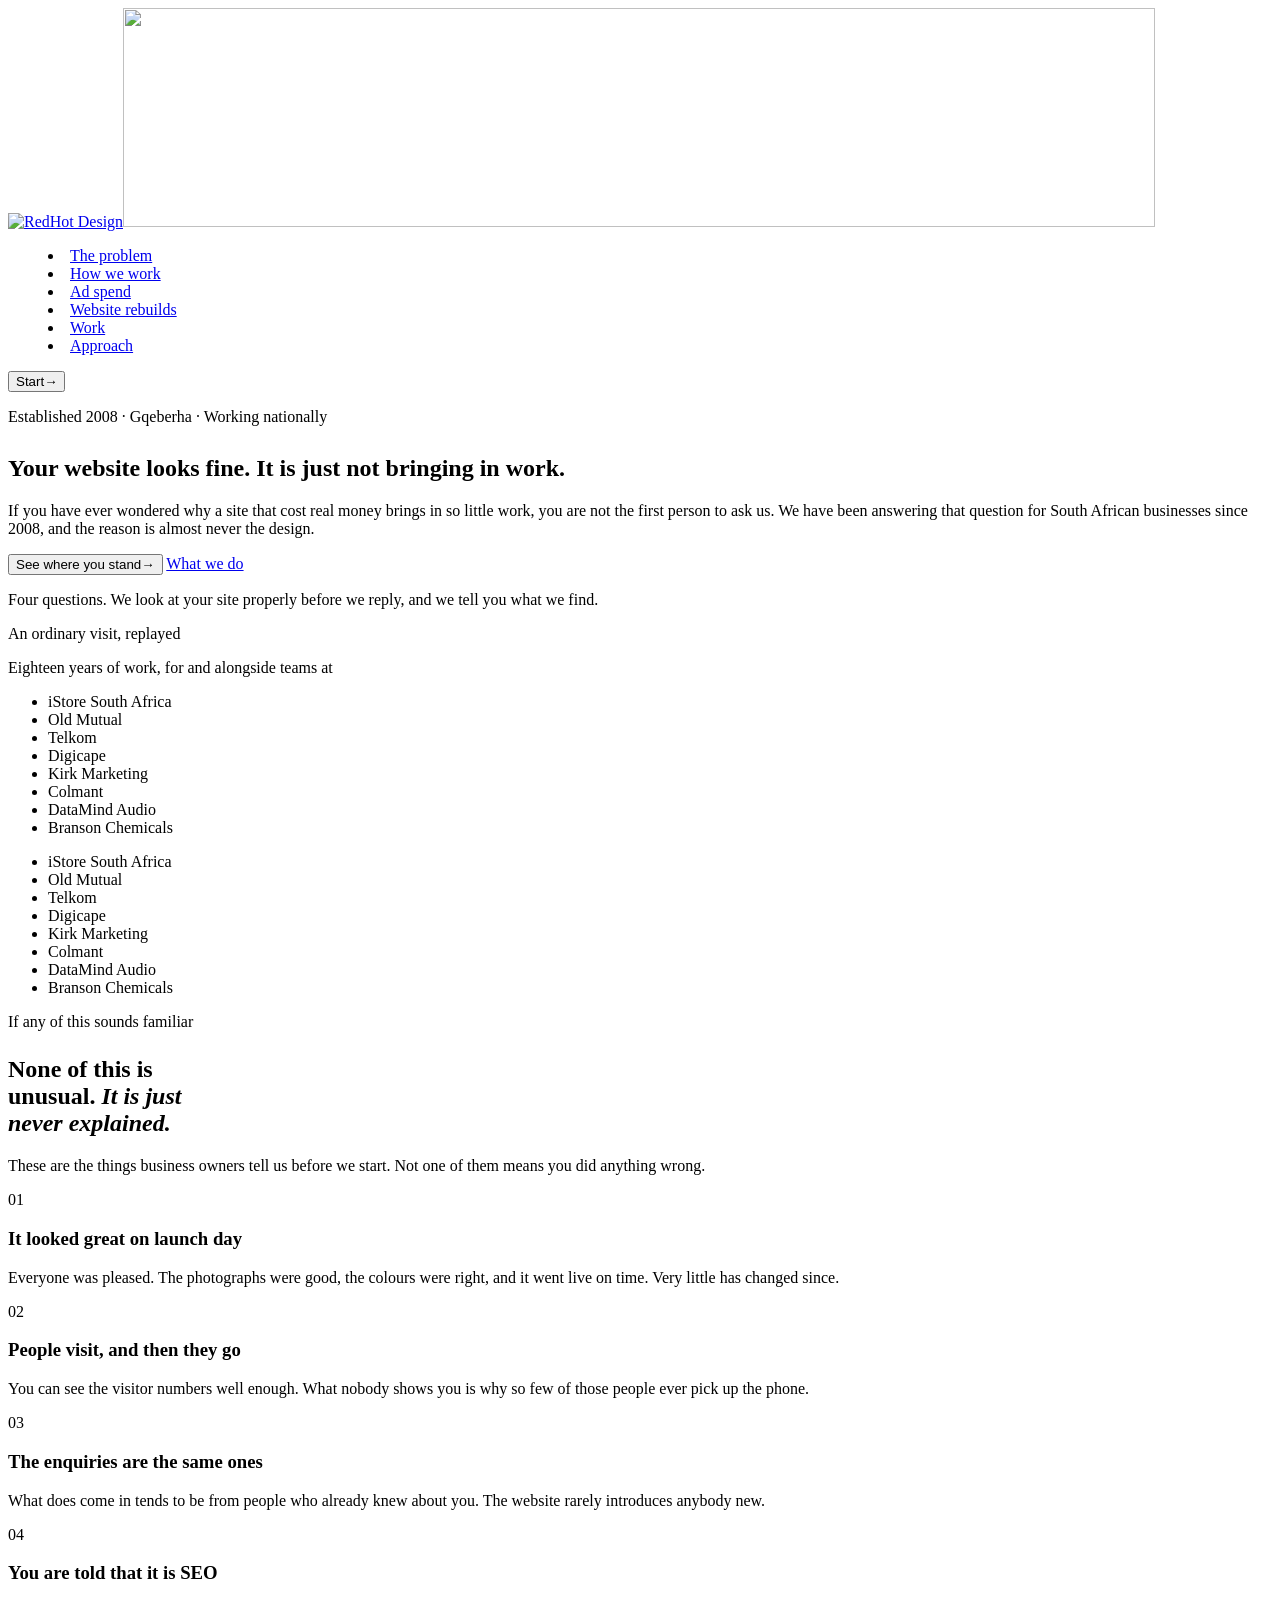
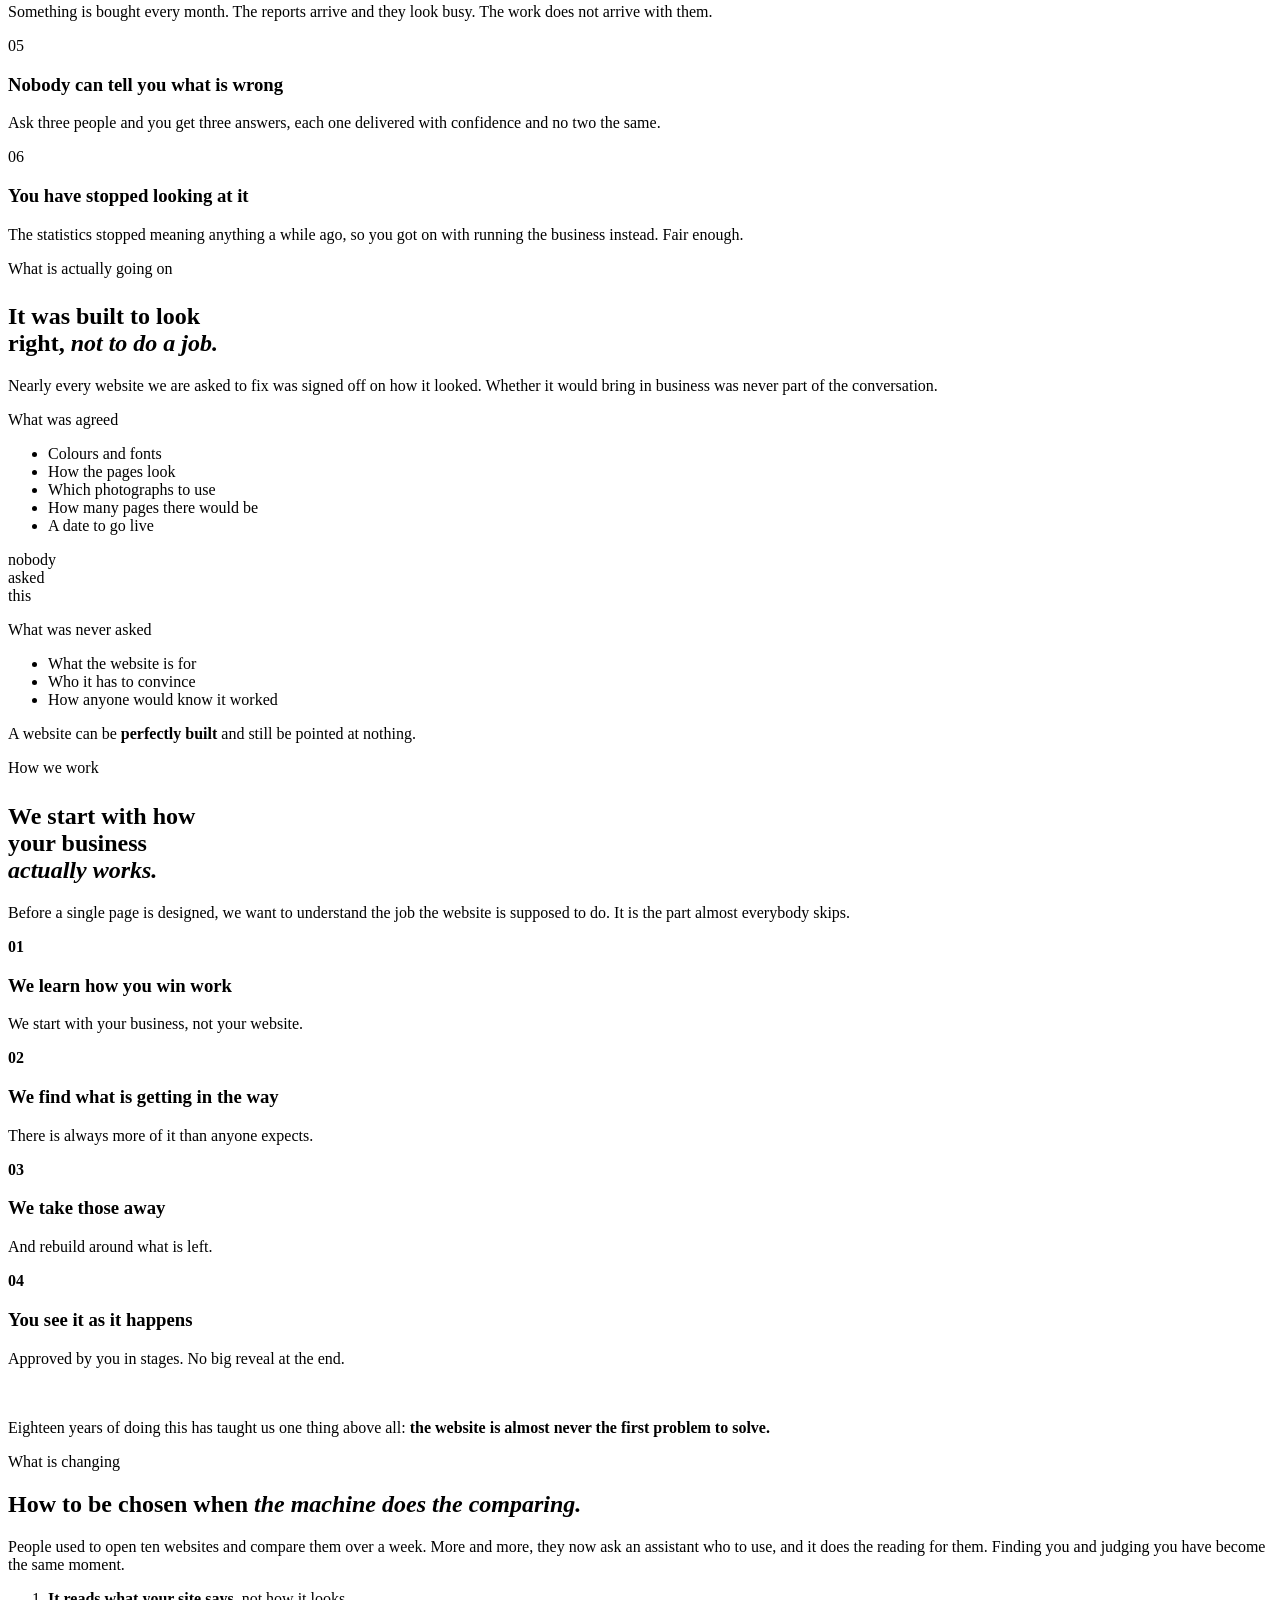
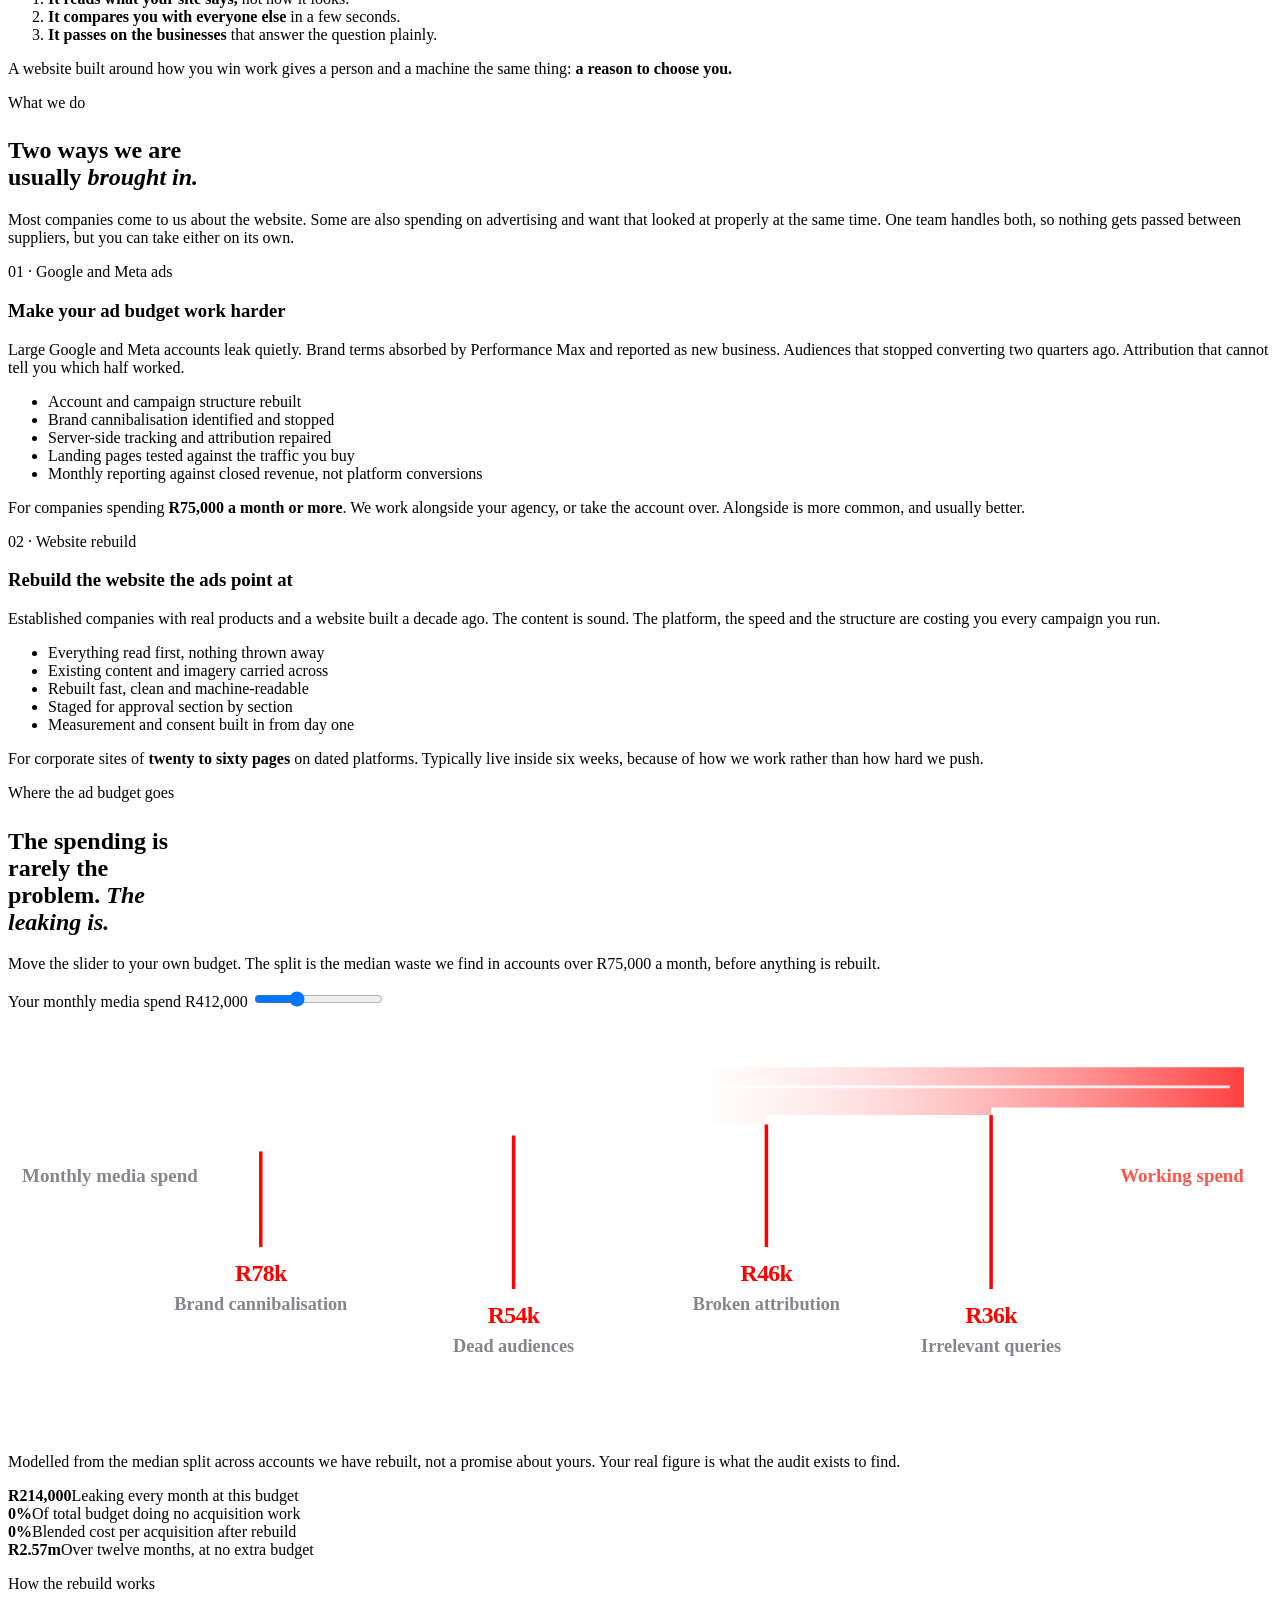
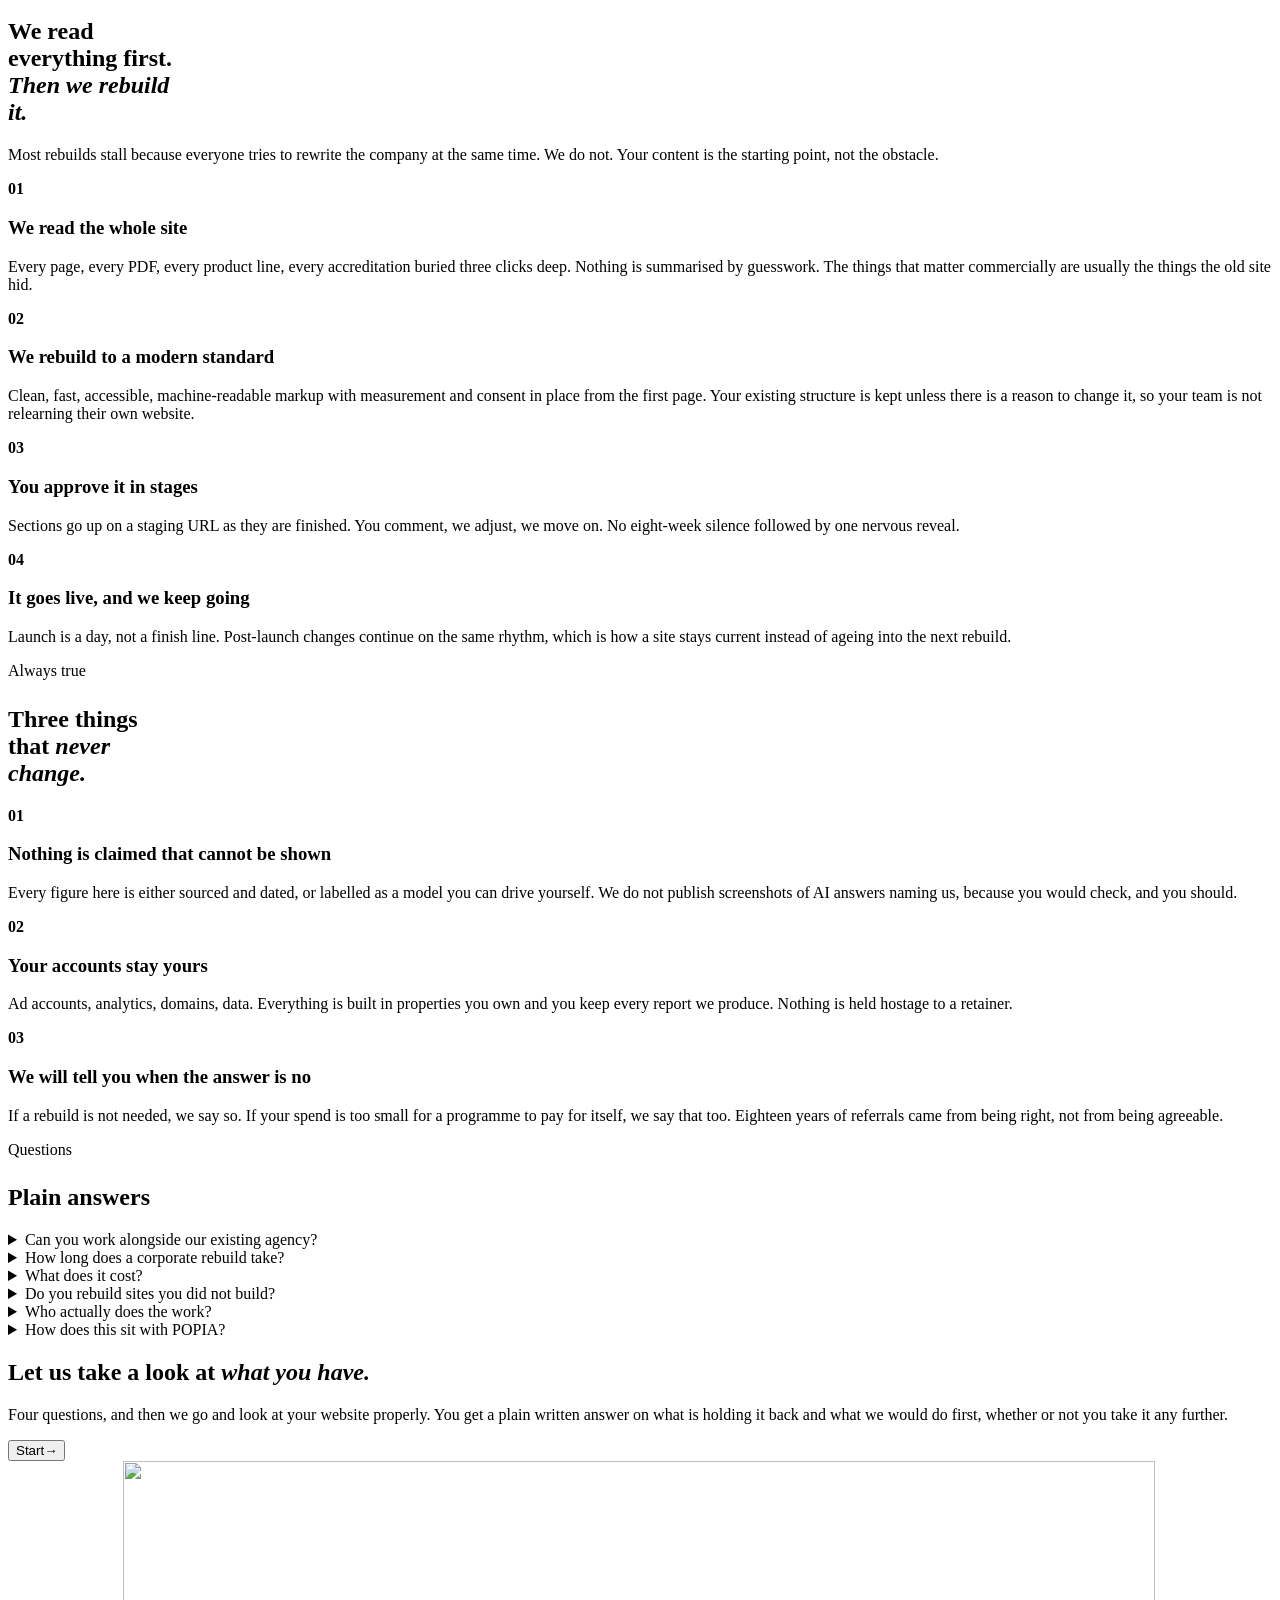
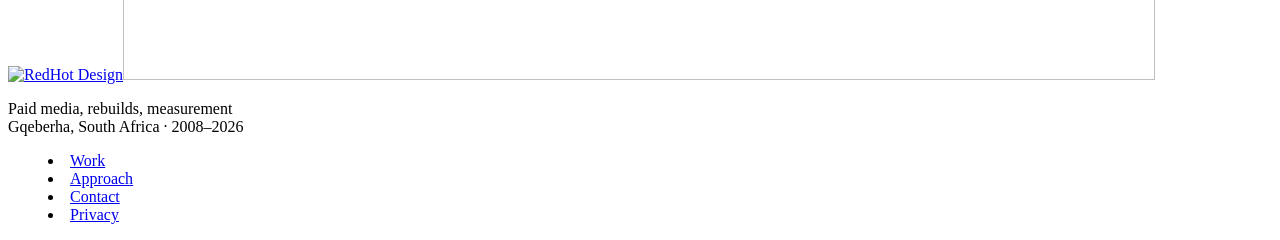
==== commit c72540a1: "Rebuild work as a wall of live client sites, tighten copy, set reading text in a serif - /work/: 41 " ====
--- a/site/index.html
+++ b/site/index.html
@@ -13,7 +13,8 @@
 <meta property="og:url" content="https://redhotdesign.co.za/">
 <link rel="icon" href="/assets/mark.svg" type="image/svg+xml">
 <link rel="preload" href="/assets/fonts/archivo-latin-wght-normal.woff2" as="font" type="font/woff2" crossorigin>
-<link rel="stylesheet" href="/assets/site.css?v=52b9647ead">
+<link rel="preload" href="/assets/fonts/source-serif-4-latin-wght-normal.woff2" as="font" type="font/woff2" crossorigin>
+<link rel="stylesheet" href="/assets/site.css?v=a4bb05ce30">
 
 <script type="application/ld+json">
 {
@@ -146,7 +147,7 @@
  <div class="wrap">
   <p class="label">What is actually going on</p>
   <h2 class="rv" style="margin-block-start:1.6rem;max-inline-size:18ch">It was built to look right, <em>not to do a job.</em></h2>
-  <p class="lede">Nearly every website we are asked to fix was signed off on how it looked. Somewhere in that process, nobody wrote down what it was actually supposed to achieve, or how this particular business wins work. So it was never pointed at anything.</p>
+  <p class="lede">Nearly every website we are asked to fix was signed off on how it looked. Whether it would bring in business was never part of the conversation.</p>
 
   <div class="gap-wrap rv">
    <div class="gap">
@@ -157,7 +158,7 @@
     <div class="gap-mid"><span>nobody<br>asked<br>this</span></div>
     <div class="gap-col unasked">
      <p class="t">What was never asked</p>
-     <ul><li>How you actually win work</li><li>What a good enquiry looks like</li><li>What makes people hesitate</li><li>The questions you answer daily</li><li>What happens after they call</li></ul>
+     <ul><li>What the website is for</li><li>Who it has to convince</li><li>How anyone would know it worked</li></ul>
     </div>
    </div>
   </div>
@@ -171,17 +172,17 @@
  <div class="wrap">
   <p class="label">How we work</p>
   <h2 class="rv" style="margin-block-start:1.6rem;max-inline-size:18ch">We start with how your business <em>actually works.</em></h2>
-  <p class="lede">Before a single page is designed, we want to understand the job the website is supposed to do. That is the part almost everybody skips, and it is the part that decides whether the thing ever earns its keep.</p>
+  <p class="lede">Before a single page is designed, we want to understand the job the website is supposed to do. It is the part almost everybody skips.</p>
 
   <div class="rows cards4">
    <div class="row-i rv"><b class="n">01</b>
-    <div><h3>We learn how you win work</h3><p>Who actually buys from you, what they ask first, what makes them hesitate, and what finally makes them say yes. In your words, not in ours. You will know all of this already. It has simply never been written down.</p></div></div>
+    <div><h3>We learn how you win work</h3><p>We start with your business, not your website.</p></div></div>
    <div class="row-i rv"><b class="n">02</b>
-    <div><h3>We find what is getting in the way</h3><p>Then we go through the website looking for every place it makes that harder than it needs to be. There are always more of them than anyone expects, and they are rarely the things people worry about.</p></div></div>
+    <div><h3>We find what is getting in the way</h3><p>There is always more of it than anyone expects.</p></div></div>
    <div class="row-i rv"><b class="n">03</b>
-    <div><h3>We take those away</h3><p>And rebuild around what is left. Nothing gets added because it is fashionable, and nothing stays because it was expensive. The test is simple: does it help somebody decide to work with you.</p></div></div>
+    <div><h3>We take those away</h3><p>And rebuild around what is left.</p></div></div>
    <div class="row-i rv"><b class="n">04</b>
-    <div><h3>You see it as it happens</h3><p>You approve the work in stages as it goes up, so there is never a reveal at the end that you are quietly unsure about and too far in to question.</p></div></div>
+    <div><h3>You see it as it happens</h3><p>Approved by you in stages. No big reveal at the end.</p></div></div>
   </div>
 
   <p class="punch rv" style="margin-block-start:3.2rem">Eighteen years of doing this has taught us one thing above all: <b>the website is almost never the first problem to solve.</b></p>
@@ -391,6 +392,6 @@
  </div>
 </dialog>
 
-<script src="/assets/site.js?v=4b935bb518" defer></script>
+<script src="/assets/site.js?v=bfc88e7d37" defer></script>
 </body>
 </html>
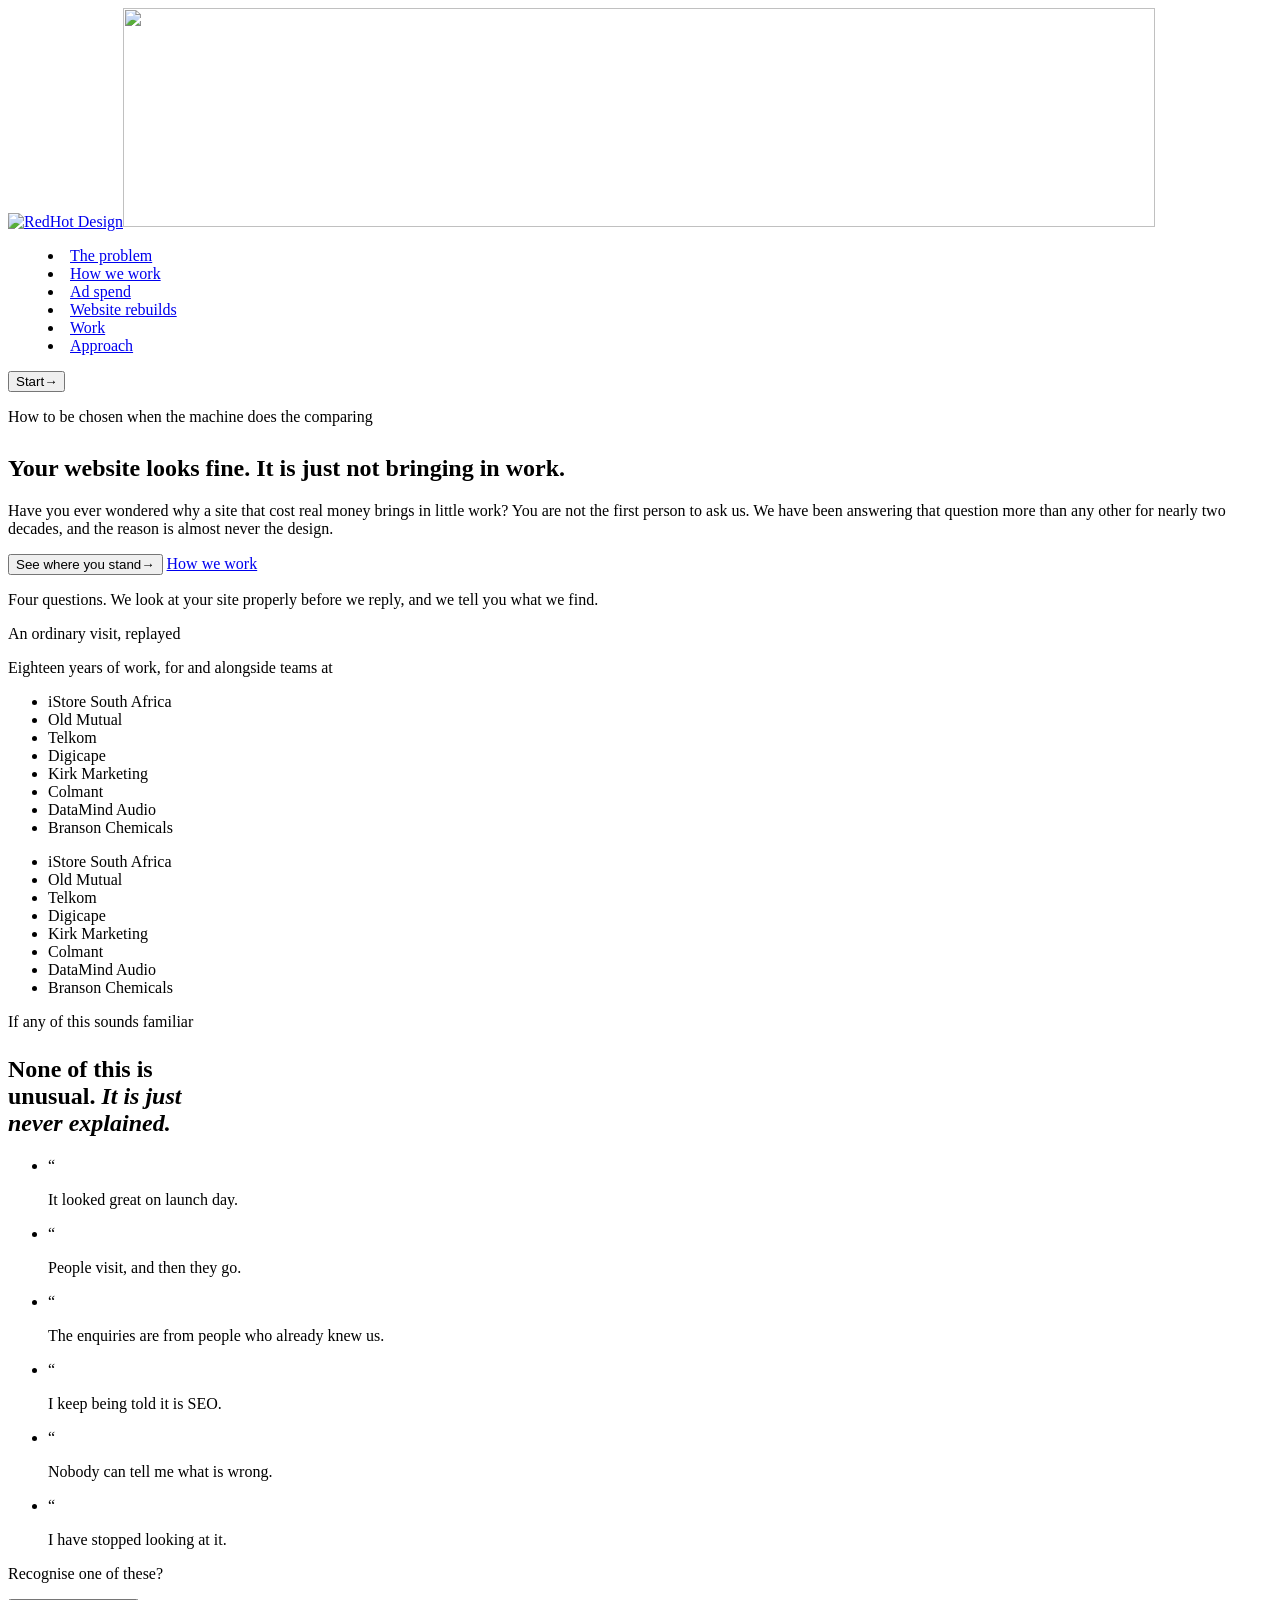
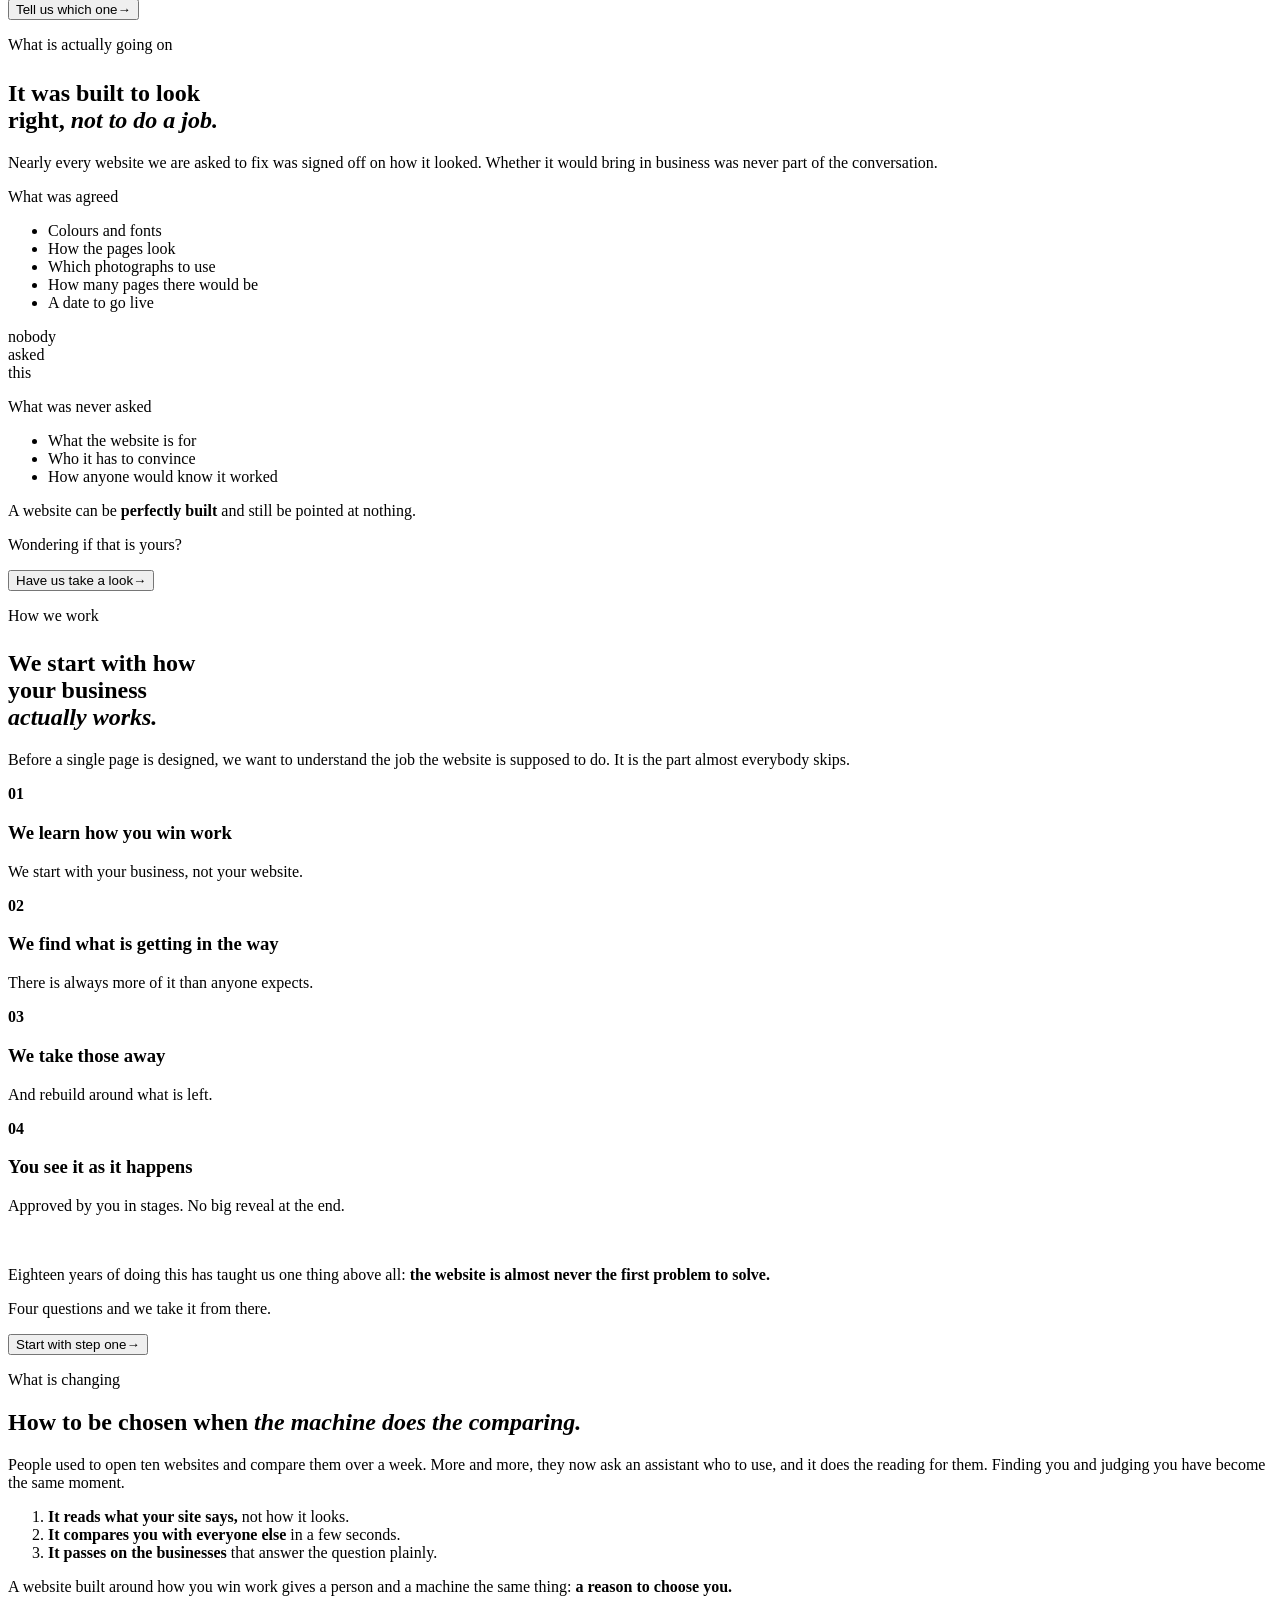
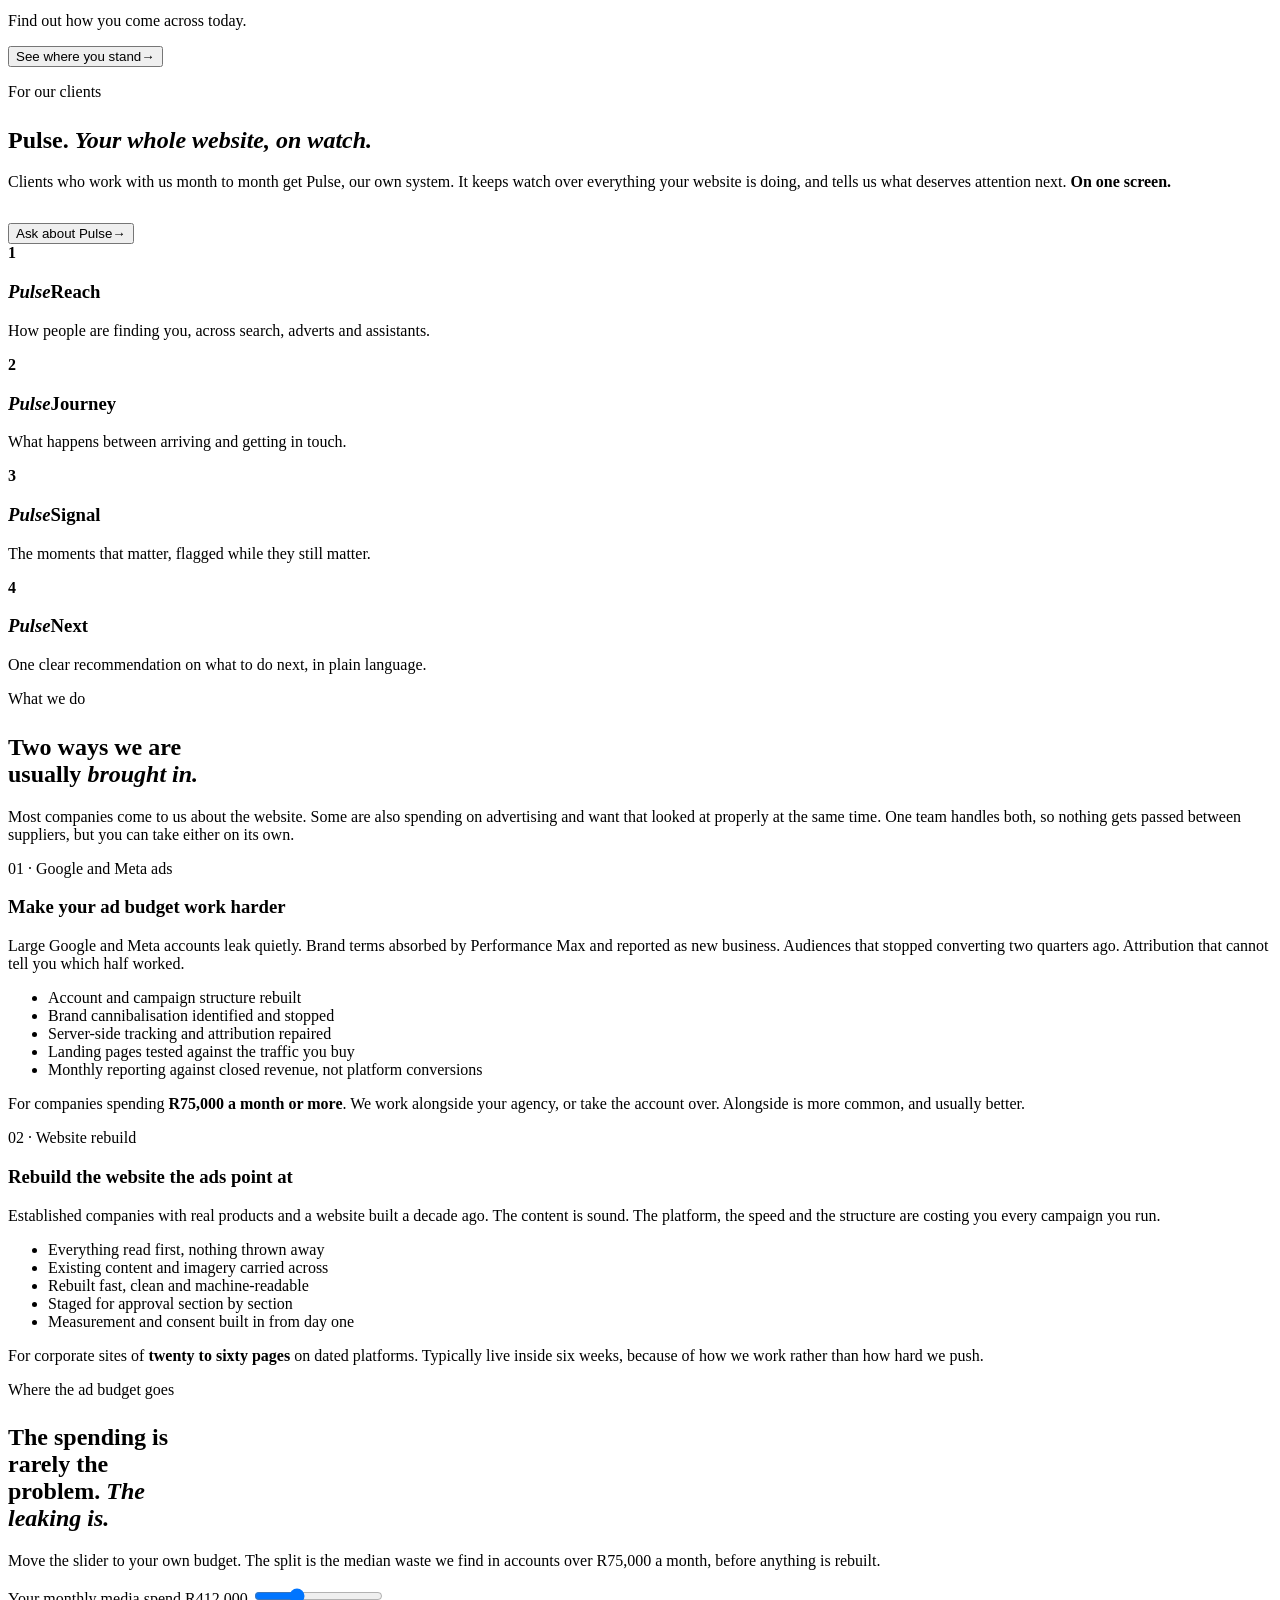
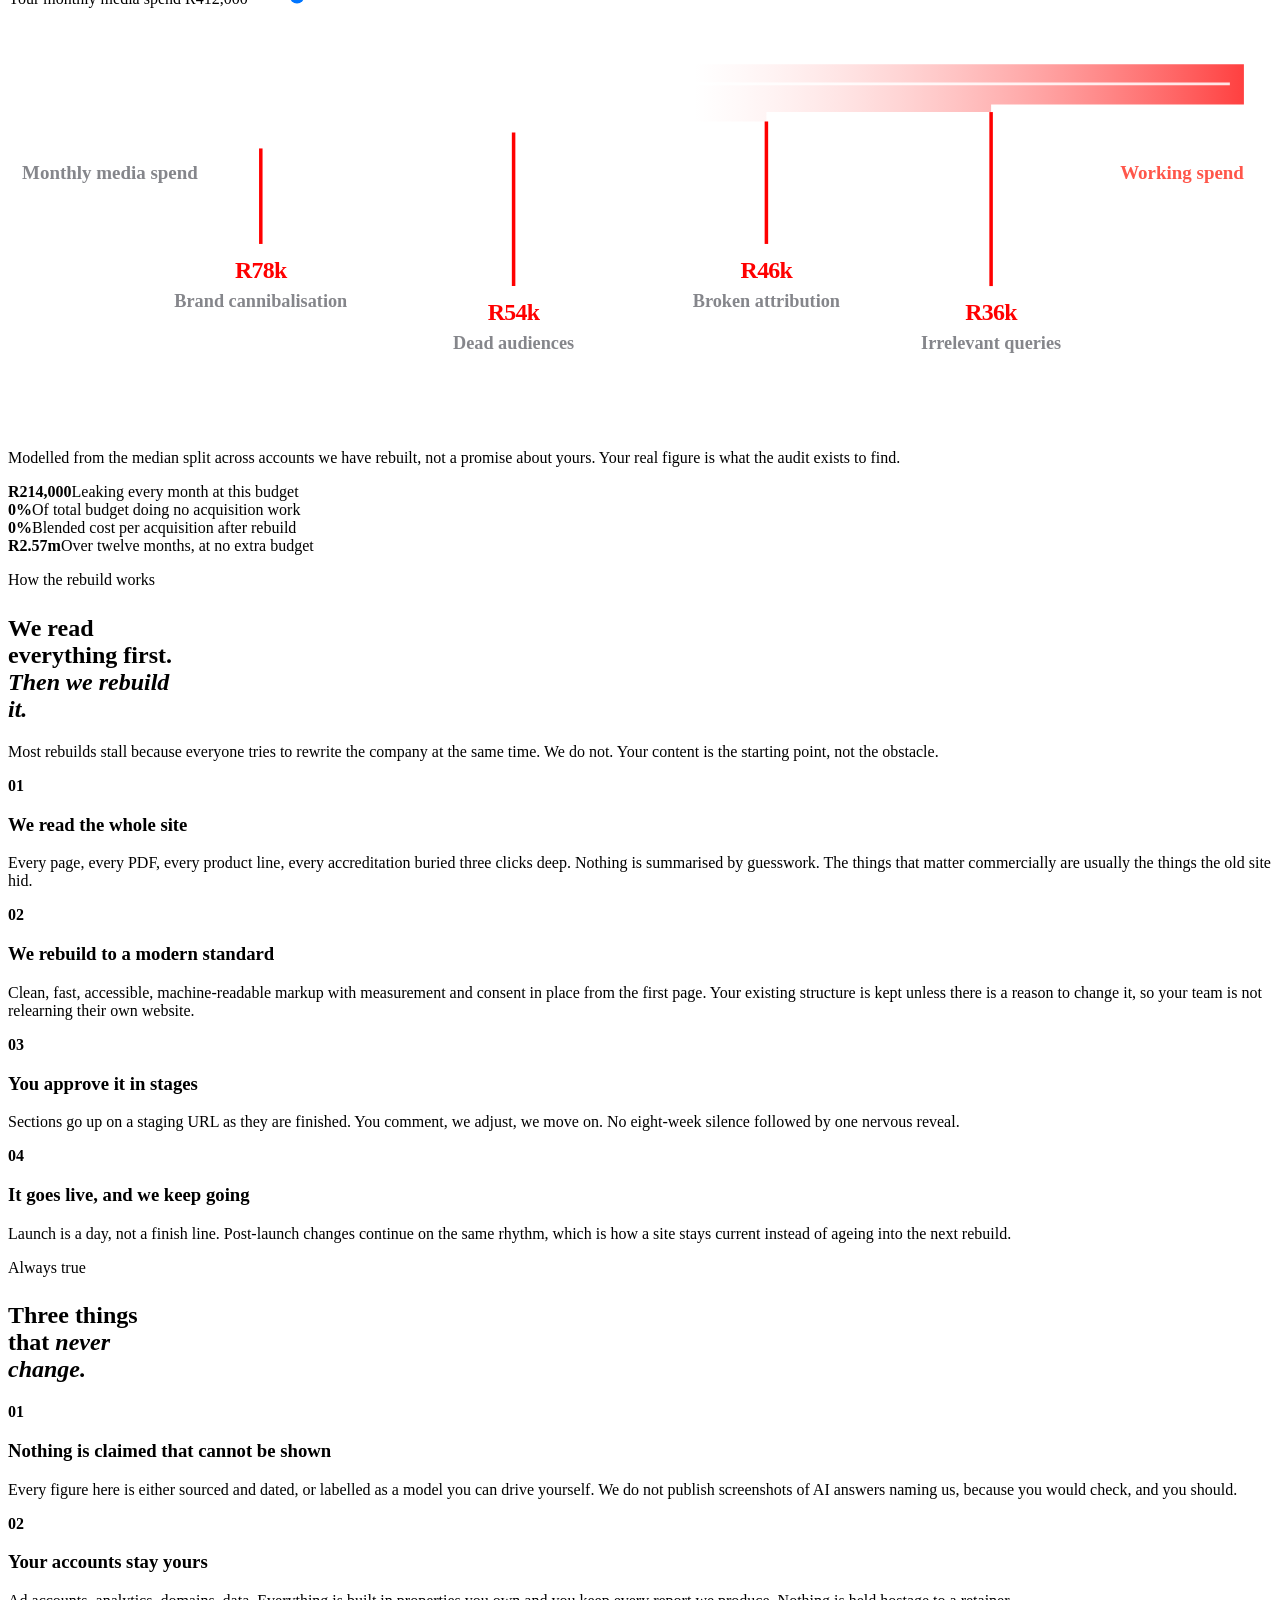
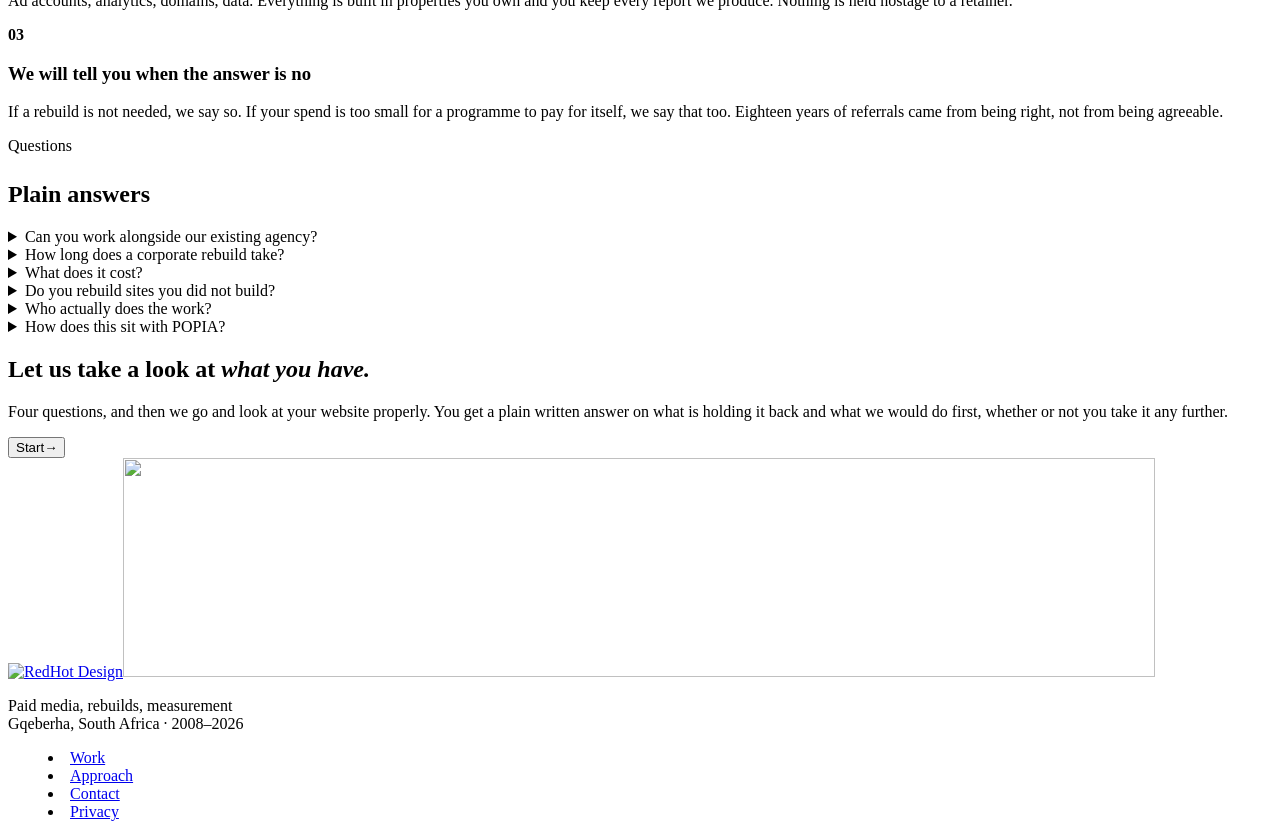
==== commit 5a9591b2: "Homepage: new hero line, familiar cards, glass and colour, Pulse, more calls to action - Hero eyebro" ====
--- a/site/index.html
+++ b/site/index.html
@@ -14,7 +14,7 @@
 <link rel="icon" href="/assets/mark.svg" type="image/svg+xml">
 <link rel="preload" href="/assets/fonts/archivo-latin-wght-normal.woff2" as="font" type="font/woff2" crossorigin>
 <link rel="preload" href="/assets/fonts/source-serif-4-latin-wght-normal.woff2" as="font" type="font/woff2" crossorigin>
-<link rel="stylesheet" href="/assets/site.css?v=a4bb05ce30">
+<link rel="stylesheet" href="/assets/site.css?v=6eaa7262a2">
 
 <script type="application/ld+json">
 {
@@ -71,16 +71,16 @@
  <div class="wrap">
   <div class="hero-grid">
    <div>
-    <p class="label fade" style="animation-delay:.3s">Established 2008 · Gqeberha · Working nationally</p>
+    <p class="label fade" style="animation-delay:.3s">How to be chosen when the machine does the comparing</p>
     <h1 style="margin-block-start:1.8rem">
      <span class="ln"><span>Your website looks fine.</span></span>
      <span class="ln"><span>It is just not</span></span>
      <span class="ln"><span><span class="vh">bringing in work.</span><span class="rot" aria-hidden="true"><em></em><em></em><em></em><em></em><em></em></span></span></span>
     </h1>
-    <p class="lede fade" style="animation-delay:.45s">If you have ever wondered why a site that cost real money brings in so little work, you are not the first person to ask us. We have been answering that question for South African businesses since 2008, and the reason is almost never the design.</p>
+    <p class="lede fade" style="animation-delay:.45s">Have you ever wondered why a site that cost real money brings in little work? You are not the first person to ask us. We have been answering that question more than any other for nearly two decades, and the reason is almost never the design.</p>
     <div class="cta-row fade" style="animation-delay:.55s">
      <button class="btn btn-pri" data-open><span>See where you stand</span><span class="arw">&rarr;</span></button>
-     <a class="btn btn-sec" href="#spend"><span>What we do</span></a>
+     <a class="btn btn-sec" href="#how"><span>How we work</span></a>
     </div>
     <p class="cta-note fade" style="animation-delay:.65s">Four questions. We look at your site properly before we reply, and we tell you what we find.</p>
    </div>
@@ -109,32 +109,18 @@
  <div class="wrap">
   <p class="label">If any of this sounds familiar</p>
   <h2 class="rv" style="margin-block-start:1.6rem;max-inline-size:17ch">None of this is unusual. <em>It is just never explained.</em></h2>
-  <p class="lede">These are the things business owners tell us before we start. Not one of them means you did anything wrong.</p>
-
-  <div class="tried">
-   <div class="tried-i rv" data-tried><span class="mk">01</span>
-    <div><h3>It looked great on launch day</h3>
-     <p>Everyone was pleased. The photographs were good, the colours were right, and it went live on time. Very little has changed since.</p></div></div>
-
-   <div class="tried-i rv" data-tried><span class="mk">02</span>
-    <div><h3>People visit, and then they go</h3>
-     <p>You can see the visitor numbers well enough. What nobody shows you is why so few of those people ever pick up the phone.</p></div></div>
-
-   <div class="tried-i rv" data-tried><span class="mk">03</span>
-    <div><h3>The enquiries are the same ones</h3>
-     <p>What does come in tends to be from people who already knew about you. The website rarely introduces anybody new.</p></div></div>
-
-   <div class="tried-i rv" data-tried><span class="mk">04</span>
-    <div><h3>You are told that it is SEO</h3>
-     <p>Something is bought every month. The reports arrive and they look busy. The work does not arrive with them.</p></div></div>
-
-   <div class="tried-i rv" data-tried><span class="mk">05</span>
-    <div><h3>Nobody can tell you what is wrong</h3>
-     <p>Ask three people and you get three answers, each one delivered with confidence and no two the same.</p></div></div>
-
-   <div class="tried-i rv" data-tried><span class="mk">06</span>
-    <div><h3>You have stopped looking at it</h3>
-     <p>The statistics stopped meaning anything a while ago, so you got on with running the business instead. Fair enough.</p></div></div>
+
+  <ul class="fam">
+   <li class="fam-i rv" data-glow style="--ac:var(--red)"><span aria-hidden="true">&ldquo;</span><p>It looked great on launch day.</p></li>
+   <li class="fam-i rv" data-glow style="--ac:var(--ember)"><span aria-hidden="true">&ldquo;</span><p>People visit, and then they go.</p></li>
+   <li class="fam-i rv" data-glow style="--ac:var(--amber)"><span aria-hidden="true">&ldquo;</span><p>The enquiries are from people who already knew us.</p></li>
+   <li class="fam-i rv" data-glow style="--ac:var(--rose)"><span aria-hidden="true">&ldquo;</span><p>I keep being told it is SEO.</p></li>
+   <li class="fam-i rv" data-glow style="--ac:var(--violet)"><span aria-hidden="true">&ldquo;</span><p>Nobody can tell me what is wrong.</p></li>
+   <li class="fam-i rv" data-glow style="--ac:var(--red)"><span aria-hidden="true">&ldquo;</span><p>I have stopped looking at it.</p></li>
+  </ul>
+  <div class="cta-band rv">
+   <p>Recognise one of these?</p>
+   <button class="btn btn-pri" data-open><span>Tell us which one</span><span class="arw">&rarr;</span></button>
   </div>
  </div>
 </section>
@@ -164,6 +150,7 @@
   </div>
 
   <p class="punch rv">A website can be <b>perfectly built</b> and still be pointed at nothing.</p>
+  <div class="cta-band rv"><p>Wondering if that is yours?</p><button class="btn btn-pri" data-open><span>Have us take a look</span><span class="arw">&rarr;</span></button></div>
  </div>
 </section>
 
@@ -175,17 +162,18 @@
   <p class="lede">Before a single page is designed, we want to understand the job the website is supposed to do. It is the part almost everybody skips.</p>
 
   <div class="rows cards4">
-   <div class="row-i rv"><b class="n">01</b>
+   <div class="row-i rv" data-glow style="--ac:var(--red)"><b class="n">01</b>
     <div><h3>We learn how you win work</h3><p>We start with your business, not your website.</p></div></div>
-   <div class="row-i rv"><b class="n">02</b>
+   <div class="row-i rv" data-glow style="--ac:var(--ember)"><b class="n">02</b>
     <div><h3>We find what is getting in the way</h3><p>There is always more of it than anyone expects.</p></div></div>
-   <div class="row-i rv"><b class="n">03</b>
+   <div class="row-i rv" data-glow style="--ac:var(--amber)"><b class="n">03</b>
     <div><h3>We take those away</h3><p>And rebuild around what is left.</p></div></div>
-   <div class="row-i rv"><b class="n">04</b>
+   <div class="row-i rv" data-glow style="--ac:var(--rose)"><b class="n">04</b>
     <div><h3>You see it as it happens</h3><p>Approved by you in stages. No big reveal at the end.</p></div></div>
   </div>
 
   <p class="punch rv" style="margin-block-start:3.2rem">Eighteen years of doing this has taught us one thing above all: <b>the website is almost never the first problem to solve.</b></p>
+  <div class="cta-band rv"><p>Four questions and we take it from there.</p><button class="btn btn-pri" data-open><span>Start with step one</span><span class="arw">&rarr;</span></button></div>
  </div>
 </section>
 
@@ -205,6 +193,25 @@
    </ol>
   </div>
   <p class="punch rv">A website built around how you win work gives a person and a machine the same thing: <b>a reason to choose you.</b></p>
+  <div class="cta-band rv"><p>Find out how you come across today.</p><button class="btn btn-pri" data-open><span>See where you stand</span><span class="arw">&rarr;</span></button></div>
+ </div>
+</section>
+
+<!-- ═══ PULSE ═══ -->
+<section class="sec light defer" id="pulse" data-theme="light">
+ <div class="wrap pulse">
+  <div class="pulse-h">
+   <p class="label">For our clients</p>
+   <h2 class="rv" style="margin-block-start:1.6rem">Pulse. <em>Your whole website, on watch.</em></h2>
+   <p class="lede">Clients who work with us month to month get Pulse, our own system. It keeps watch over everything your website is doing, and tells us what deserves attention next. <b>On one screen.</b></p>
+   <div class="cta-row" style="margin-block-start:2rem"><button class="btn btn-pri" data-open><span>Ask about Pulse</span><span class="arw">&rarr;</span></button></div>
+  </div>
+  <div class="pulse-g">
+   <div class="pulse-i rv" data-glow style="--ac:var(--red)"><b class="n">1</b><h3><em>Pulse</em>Reach</h3><p>How people are finding you, across search, adverts and assistants.</p></div>
+   <div class="pulse-i rv" data-glow style="--ac:var(--ember)"><b class="n">2</b><h3><em>Pulse</em>Journey</h3><p>What happens between arriving and getting in touch.</p></div>
+   <div class="pulse-i rv" data-glow style="--ac:var(--amber)"><b class="n">3</b><h3><em>Pulse</em>Signal</h3><p>The moments that matter, flagged while they still matter.</p></div>
+   <div class="pulse-i rv" data-glow style="--ac:var(--rose)"><b class="n">4</b><h3><em>Pulse</em>Next</h3><p>One clear recommendation on what to do next, in plain language.</p></div>
+  </div>
  </div>
 </section>
 
@@ -386,12 +393,12 @@
 
 <dialog id="qz">
  <div class="qz">
-  <hgroup><p>Scoping · <span id="qnum">1 of 5</span></p><button type="button" data-close aria-label="Close">&#10005;</button></hgroup>
+  <hgroup><p>Get in touch · <span id="qnum">Step 1 of 4</span></p><button type="button" data-close aria-label="Close">&#10005;</button></hgroup>
   <div class="track-bar"><i id="qbar"></i></div>
   <div id="qbody"></div>
  </div>
 </dialog>
 
-<script src="/assets/site.js?v=bfc88e7d37" defer></script>
+<script src="/assets/site.js?v=2fd7edf2f5" defer></script>
 </body>
 </html>
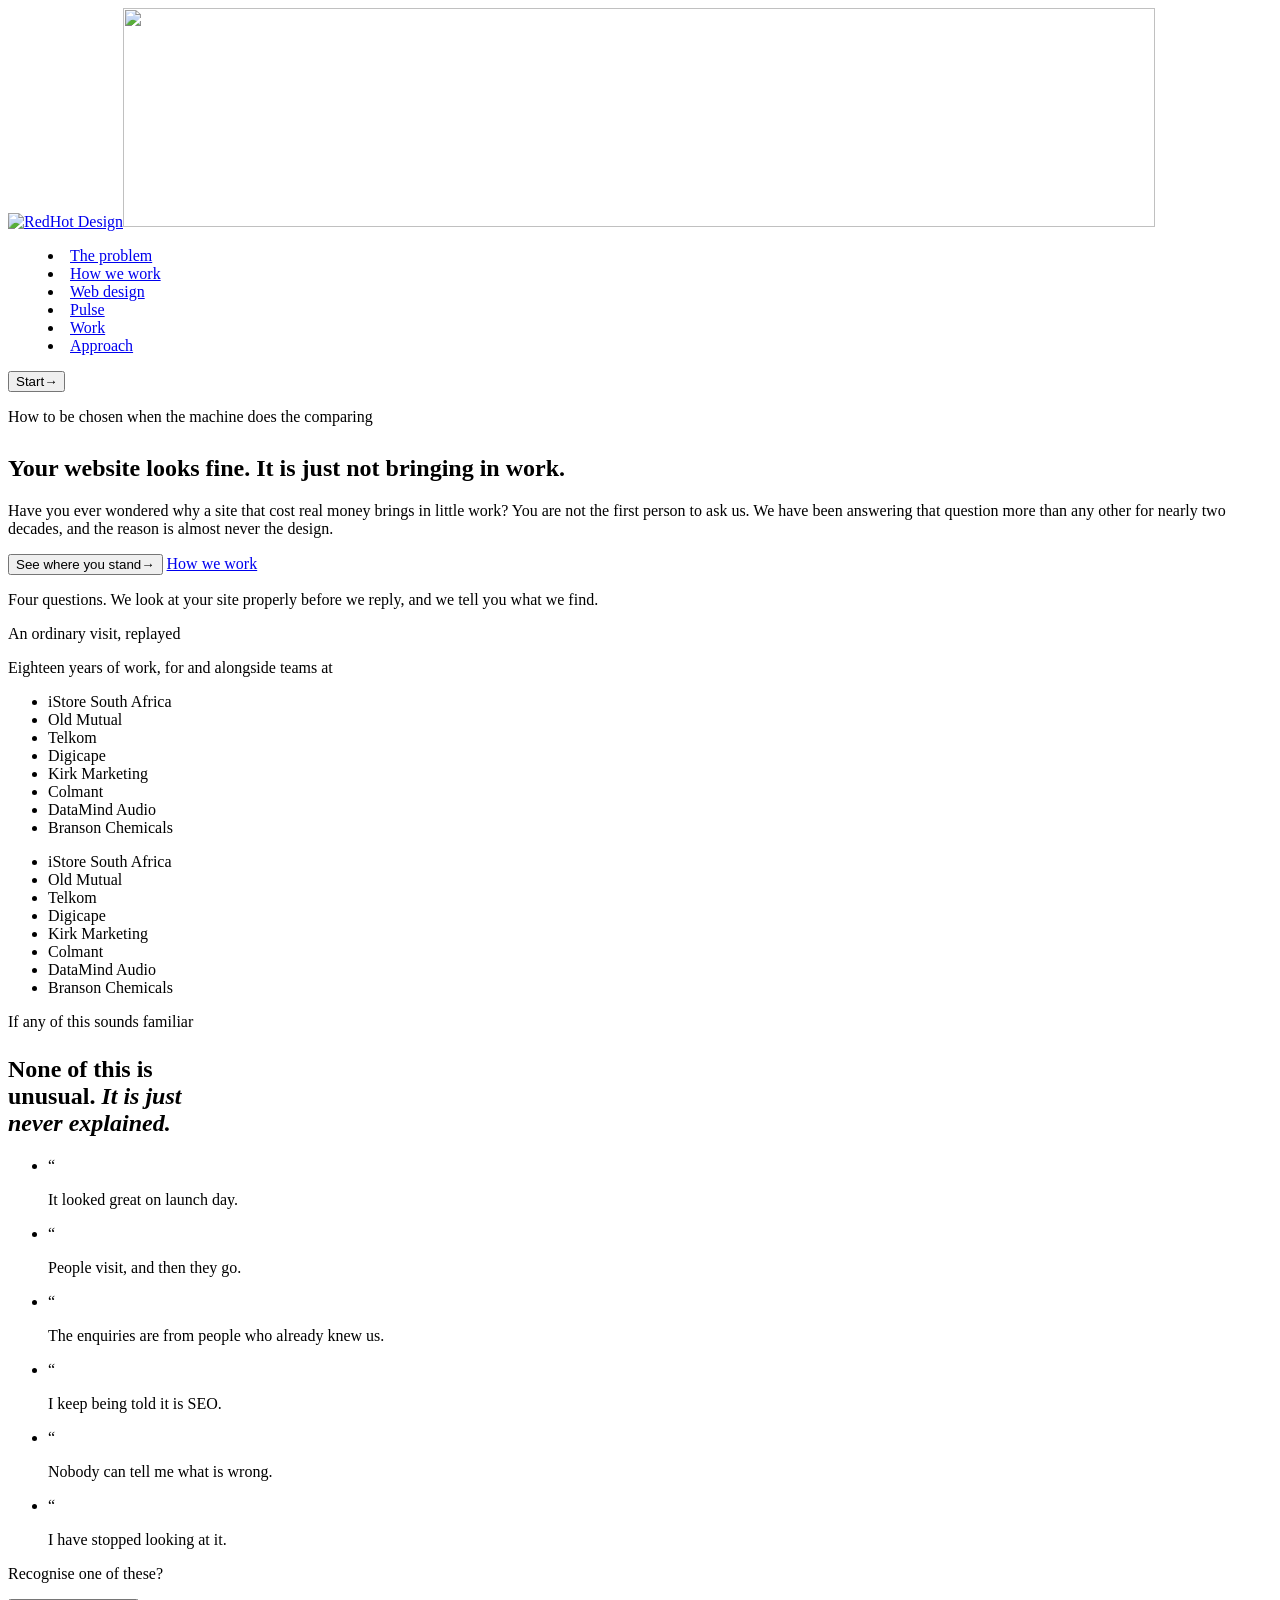
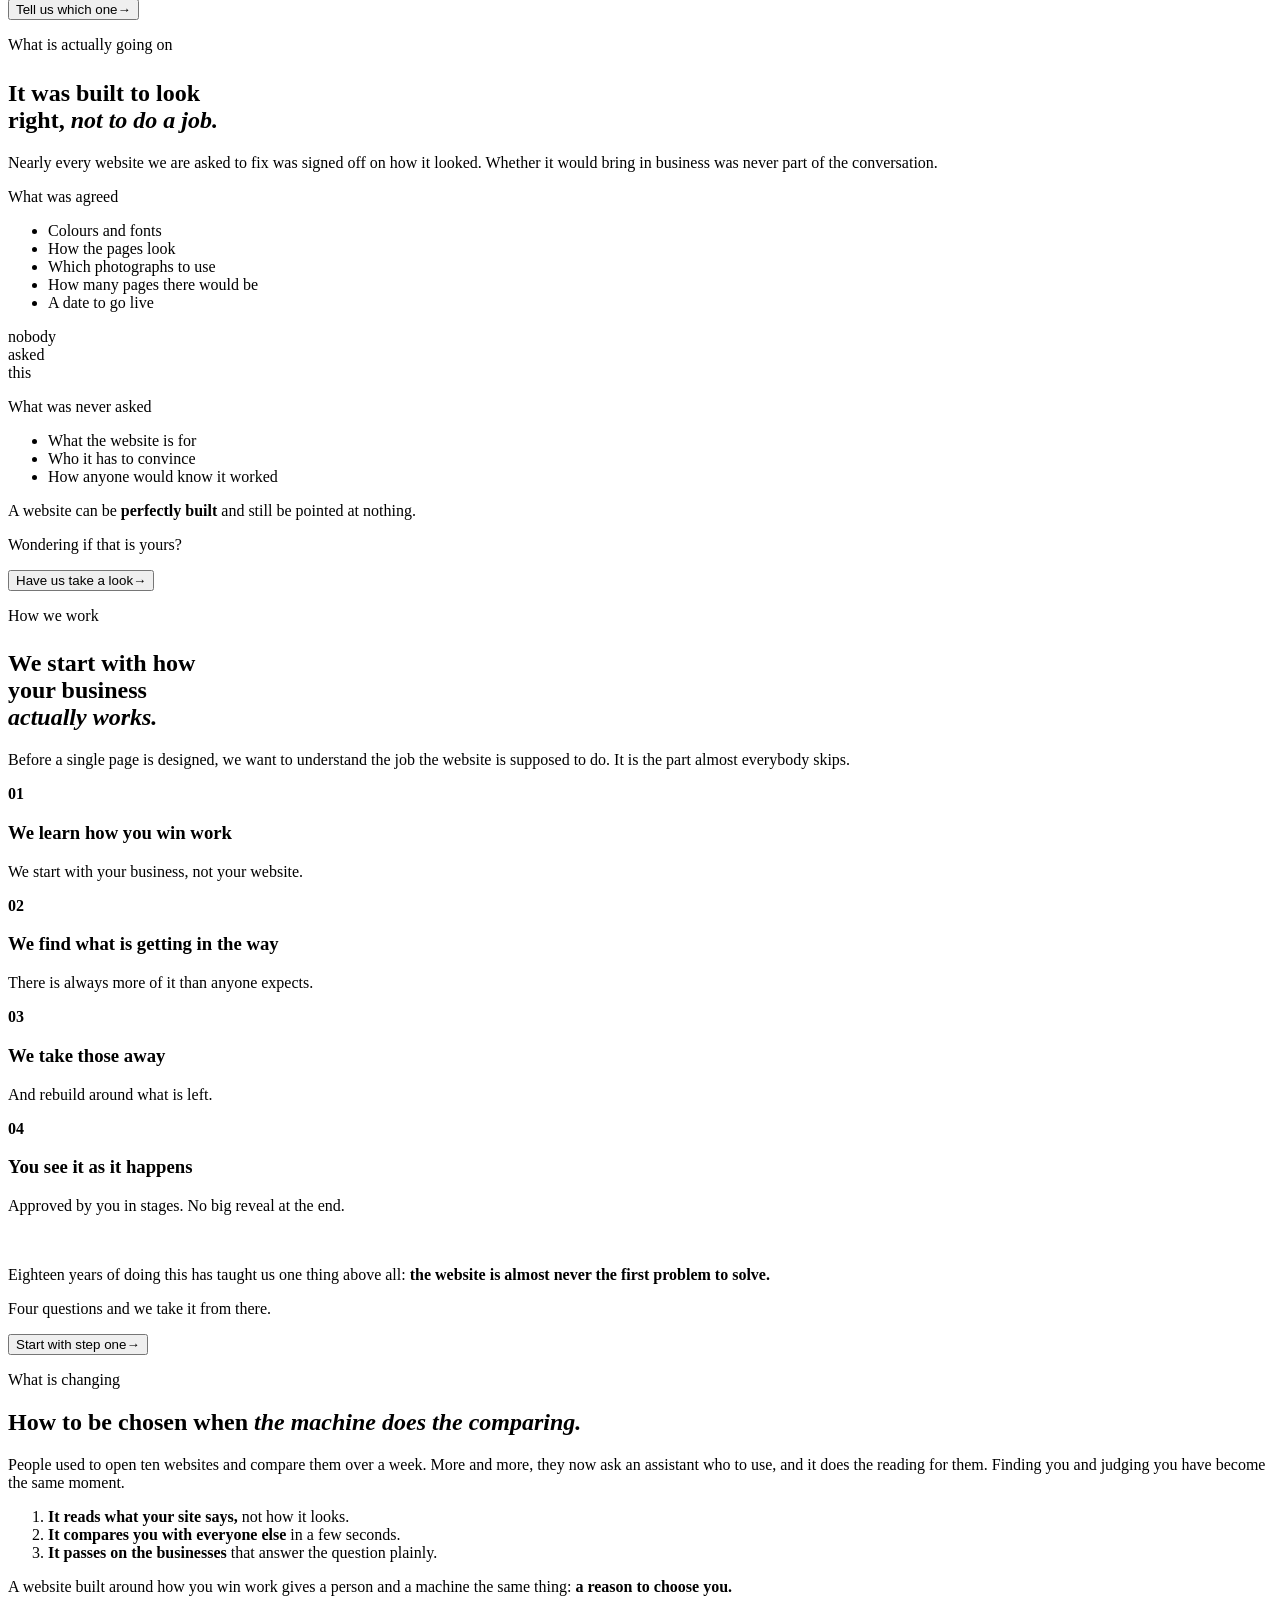
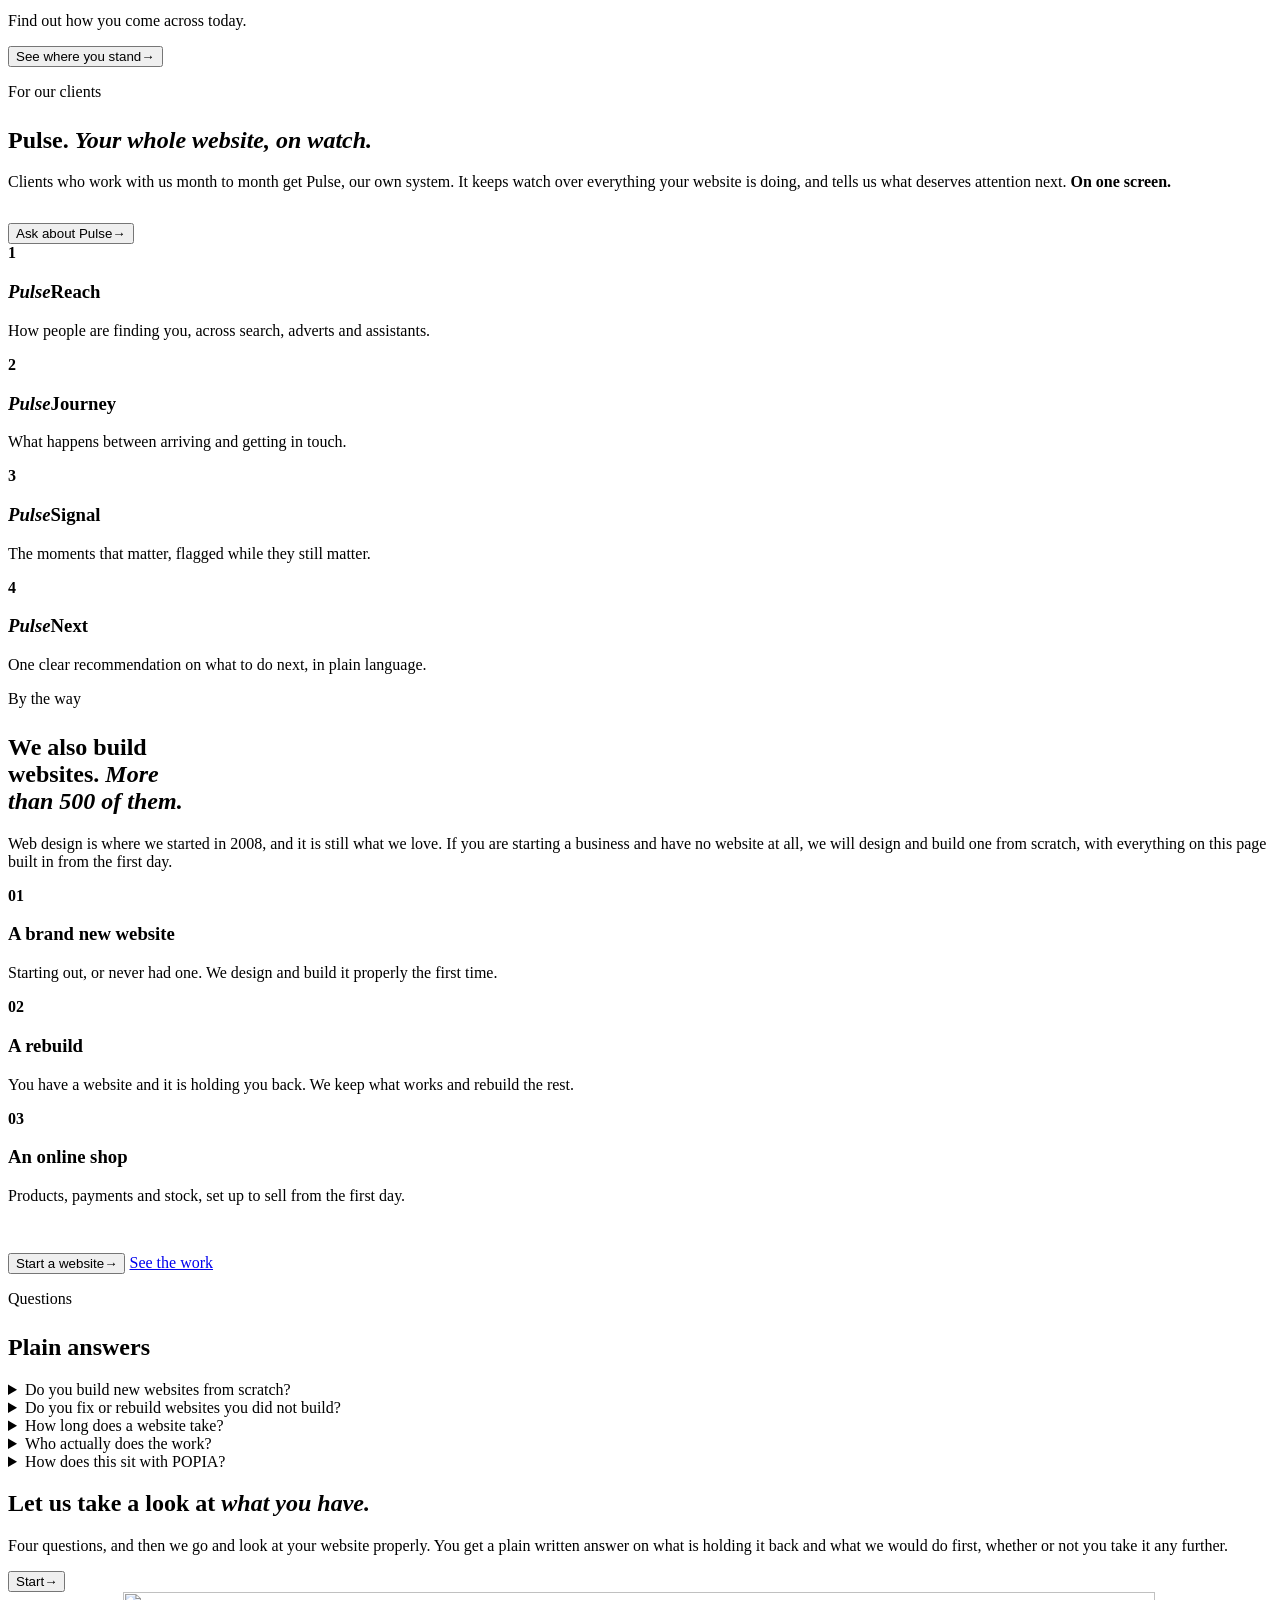
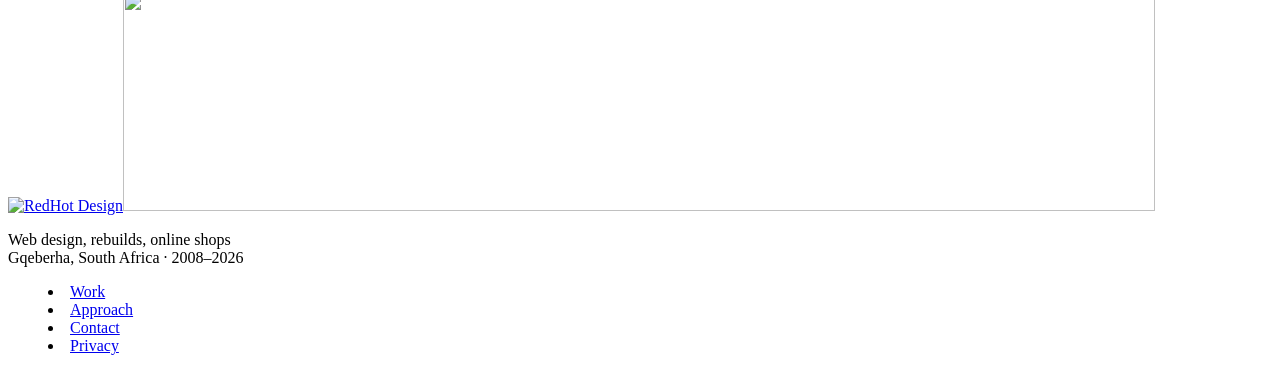
==== commit 1c68e267: "Shorten the homepage and feature web design - Remove the leak calculator, the two-tracks, rebuild-me" ====
--- a/site/index.html
+++ b/site/index.html
@@ -3,39 +3,137 @@
 <head>
 <meta charset="utf-8">
 <meta name="viewport" content="width=device-width,initial-scale=1,viewport-fit=cover">
-<title>RedHot Design | When a website is not bringing in business</title>
-<meta name="description" content="Your website looks the part but is not bringing in work. We have been fixing that for South African businesses since 2008. We start with how your business actually works.">
+<title>Web Design South Africa | RedHot Design | Websites that bring in business</title>
+<meta name="description" content="Web design and website rebuilds for South African businesses since 2008, with more than 500 websites built. If yours looks fine but is not bringing in work, we find out why and fix it.">
 <meta name="theme-color" content="#050507">
 <link rel="canonical" href="https://redhotdesign.co.za/">
 <meta property="og:type" content="website">
-<meta property="og:title" content="RedHot Design | When a website is not bringing in business">
+<meta property="og:title" content="RedHot Design | Web design that brings in business">
 <meta property="og:description" content="It was built to look right, not to do a job. We start with how your business actually works, then take away what gets in the way.">
 <meta property="og:url" content="https://redhotdesign.co.za/">
 <link rel="icon" href="/assets/mark.svg" type="image/svg+xml">
 <link rel="preload" href="/assets/fonts/archivo-latin-wght-normal.woff2" as="font" type="font/woff2" crossorigin>
 <link rel="preload" href="/assets/fonts/source-serif-4-latin-wght-normal.woff2" as="font" type="font/woff2" crossorigin>
-<link rel="stylesheet" href="/assets/site.css?v=6eaa7262a2">
+<link rel="stylesheet" href="/assets/site.css?v=f1c4332ddd">
 
 <script type="application/ld+json">
 {
- "@context":"https://schema.org",
- "@graph":[
-  {"@type":"Organization","@id":"https://redhotdesign.co.za/#org","name":"RedHot Design","alternateName":"REDHOT DESIGN™",
-   "url":"https://redhotdesign.co.za/","foundingDate":"2008","email":"hello@redhotdesign.co.za",
-   "address":{"@type":"PostalAddress","addressLocality":"Gqeberha","addressRegion":"Eastern Cape","addressCountry":"ZA"},
-   "areaServed":"ZA","slogan":"Ad spend that works, on a site that sells.",
-   "knowsAbout":["Google Ads account restructuring","Meta Ads optimisation","Conversion rate optimisation","Corporate website rebuilds","WordPress development","Answer Engine Optimisation","Structured data","Marketing attribution"]},
-  {"@type":"ProfessionalService","@id":"https://redhotdesign.co.za/#svc","parentOrganization":{"@id":"https://redhotdesign.co.za/#org"},
-   "name":"Paid media restructuring and corporate website rebuilds","areaServed":"ZA",
-   "hasOfferCatalog":{"@type":"OfferCatalog","name":"Services","itemListElement":[
-     {"@type":"Offer","itemOffered":{"@type":"Service","name":"Paid media restructuring","description":"Restructuring large Google Ads and Meta accounts to remove brand cannibalisation, dead audiences, broken attribution and wasted spend. Delivered alongside an existing agency or as a full takeover."}},
-     {"@type":"Offer","itemOffered":{"@type":"Service","name":"Corporate website rebuild","description":"Rebuilding dated corporate websites to a modern standard, keeping existing content and structure, staged for approval section by section."}}]}},
-  {"@type":"FAQPage","mainEntity":[
-   {"@type":"Question","name":"Can you work alongside our existing agency?","acceptedAnswer":{"@type":"Answer","text":"Yes, and it is often the better arrangement. The agency keeps running campaigns while we audit account structure, attribution and landing pages. We report findings to both sides, so the agency gets a brief rather than a threat. Where an account needs rebuilding from the ground up we can take it over instead, but we do not push for that unless the numbers justify it."}},
-   {"@type":"Question","name":"How long does a corporate website rebuild take?","acceptedAnswer":{"@type":"Answer","text":"For a typical corporate site of twenty to sixty pages, six weeks from kickoff to live is normal, with sections staged for approval as they are built rather than one reveal at the end. Existing content and structure are kept unless there is a reason to change them, which removes most of the delay that usually comes from rewriting everything at once."}},
-   {"@type":"Question","name":"What does it cost to restructure a Google Ads account in South Africa?","acceptedAnswer":{"@type":"Answer","text":"In 2026 South African paid media management typically runs from about R12,000 to R45,000 per month for accounts spending between R75,000 and R500,000, with once-off account audits between R8,000 and R25,000. Percentage-of-spend models are common but create an incentive to spend more rather than better. RedHot Design scopes each account individually after an audit."}},
-   {"@type":"Question","name":"Do you rebuild sites you did not originally build?","acceptedAnswer":{"@type":"Answer","text":"That is most of the work. Typical projects are corporate sites built five to fifteen years ago on dated platforms, where the content is still sound but the platform, speed and structure are holding the business back. The existing content and images are kept and carried across wherever they still serve."}}
-  ]}
+ "@context": "https://schema.org",
+ "@graph": [
+  {
+   "@type": "Organization",
+   "@id": "https://redhotdesign.co.za/#org",
+   "name": "RedHot Design",
+   "alternateName": "REDHOT DESIGN™",
+   "url": "https://redhotdesign.co.za/",
+   "foundingDate": "2008",
+   "email": "hello@redhotdesign.co.za",
+   "address": {
+    "@type": "PostalAddress",
+    "addressLocality": "Gqeberha",
+    "addressRegion": "Eastern Cape",
+    "addressCountry": "ZA"
+   },
+   "areaServed": "ZA",
+   "slogan": "Websites that bring in business.",
+   "knowsAbout": [
+    "Web design",
+    "Website design",
+    "Website development",
+    "Website rebuilds",
+    "Online shops",
+    "WordPress development",
+    "Conversion rate optimisation",
+    "Answer Engine Optimisation",
+    "Structured data",
+    "Google Ads",
+    "Meta Ads"
+   ]
+  },
+  {
+   "@type": "ProfessionalService",
+   "@id": "https://redhotdesign.co.za/#svc",
+   "parentOrganization": {
+    "@id": "https://redhotdesign.co.za/#org"
+   },
+   "name": "Web design, website rebuilds and online shops",
+   "areaServed": "ZA",
+   "hasOfferCatalog": {
+    "@type": "OfferCatalog",
+    "name": "Services",
+    "itemListElement": [
+     {
+      "@type": "Offer",
+      "itemOffered": {
+       "@type": "Service",
+       "name": "Web design",
+       "description": "New websites designed and built from scratch for South African businesses and startups."
+      }
+     },
+     {
+      "@type": "Offer",
+      "itemOffered": {
+       "@type": "Service",
+       "name": "Website rebuild",
+       "description": "Rebuilding dated websites that are not bringing in business, keeping what works."
+      }
+     },
+     {
+      "@type": "Offer",
+      "itemOffered": {
+       "@type": "Service",
+       "name": "Online shop development",
+       "description": "E-commerce websites with products, payments and stock set up to sell."
+      }
+     }
+    ]
+   }
+  },
+  {
+   "@type": "FAQPage",
+   "mainEntity": [
+    {
+     "@type": "Question",
+     "name": "Do you build new websites from scratch?",
+     "acceptedAnswer": {
+      "@type": "Answer",
+      "text": "Yes. Web design is where we started in 2008, and we have built more than 500 websites since. New businesses and startups are welcome. If you have no website at all, we design and build one properly from the first page."
+     }
+    },
+    {
+     "@type": "Question",
+     "name": "Do you fix or rebuild websites you did not build?",
+     "acceptedAnswer": {
+      "@type": "Answer",
+      "text": "That is a large part of the work. Typically the content is still sound, but the site is dated, slow or hard to update. We keep what works and rebuild the rest."
+     }
+    },
+    {
+     "@type": "Question",
+     "name": "How long does a website take?",
+     "acceptedAnswer": {
+      "@type": "Answer",
+      "text": "It depends on the size. For an established company site of twenty to sixty pages, six weeks from kickoff to live is normal. You approve it in stages as it goes up, so there is no long silence followed by one reveal."
+     }
+    },
+    {
+     "@type": "Question",
+     "name": "Who actually does the work?",
+     "acceptedAnswer": {
+      "@type": "Answer",
+      "text": "A small senior team, and the person on your first call stays on your project."
+     }
+    },
+    {
+     "@type": "Question",
+     "name": "How does this sit with POPIA?",
+     "acceptedAnswer": {
+      "@type": "Answer",
+      "text": "Every tracking, consent and form setup we install is built to comply with POPIA from the start. All data stays in accounts you own."
+     }
+    }
+   ]
+  }
  ]
 }
 </script>
@@ -50,8 +148,8 @@
   <menu>
    <li><a href="#tried">The problem</a></li>
    <li><a href="#how">How we work</a></li>
-   <li><a href="#spend">Ad spend</a></li>
-   <li><a href="#rebuild">Website rebuilds</a></li>
+   <li><a href="#build">Web design</a></li>
+   <li><a href="#pulse">Pulse</a></li>
    <li><a href="/work/">Work</a></li>
    <li><a href="/approach/">Approach</a></li>
   </menu>
@@ -75,7 +173,7 @@
     <h1 style="margin-block-start:1.8rem">
      <span class="ln"><span>Your website looks fine.</span></span>
      <span class="ln"><span>It is just not</span></span>
-     <span class="ln"><span><span class="vh">bringing in work.</span><span class="rot" aria-hidden="true"><em></em><em></em><em></em><em></em><em></em></span></span></span>
+     <span class="ln"><span><span class="vh">bringing in work.</span><span class="rot" aria-hidden="true"><em data-t="bringing in work."></em><i></i></span></span></span>
     </h1>
     <p class="lede fade" style="animation-delay:.45s">Have you ever wondered why a site that cost real money brings in little work? You are not the first person to ask us. We have been answering that question more than any other for nearly two decades, and the reason is almost never the design.</p>
     <div class="cta-row fade" style="animation-delay:.55s">
@@ -215,136 +313,21 @@
  </div>
 </section>
 
-<!-- ═══ THE TWO TRACKS ═══ -->
-<section class="sec light defer" id="spend" data-theme="light">
- <div class="wrap">
-  <p class="label">What we do</p>
-  <h2 class="rv" style="margin-block-start:1.6rem;max-inline-size:19ch">Two ways we are usually <em>brought in.</em></h2>
-  <p class="lede">Most companies come to us about the website. Some are also spending on advertising and want that looked at properly at the same time. One team handles both, so nothing gets passed between suppliers, but you can take either on its own.</p>
-
-  <div class="tracks">
-   <article class="track rv" data-spot>
-    <p class="idx">01 · Google and Meta ads</p>
-    <h3>Make your ad budget work harder</h3>
-    <p>Large Google and Meta accounts leak quietly. Brand terms absorbed by Performance Max and reported as new business. Audiences that stopped converting two quarters ago. Attribution that cannot tell you which half worked.</p>
-    <ul>
-     <li>Account and campaign structure rebuilt</li>
-     <li>Brand cannibalisation identified and stopped</li>
-     <li>Server-side tracking and attribution repaired</li>
-     <li>Landing pages tested against the traffic you buy</li>
-     <li>Monthly reporting against closed revenue, not platform conversions</li>
-    </ul>
-    <p class="who">For companies spending <b>R75,000 a month or more</b>. We work alongside your agency, or take the account over. Alongside is more common, and usually better.</p>
-   </article>
-
-   <article class="track rv" data-spot>
-    <p class="idx">02 · Website rebuild</p>
-    <h3>Rebuild the website the ads point at</h3>
-    <p>Established companies with real products and a website built a decade ago. The content is sound. The platform, the speed and the structure are costing you every campaign you run.</p>
-    <ul>
-     <li>Everything read first, nothing thrown away</li>
-     <li>Existing content and imagery carried across</li>
-     <li>Rebuilt fast, clean and machine-readable</li>
-     <li>Staged for approval section by section</li>
-     <li>Measurement and consent built in from day one</li>
-    </ul>
-    <p class="who">For corporate sites of <b>twenty to sixty pages</b> on dated platforms. Typically live inside six weeks, because of how we work rather than how hard we push.</p>
-   </article>
-  </div>
- </div>
-</section>
-
-<!-- ═══ THE LEAK ═══ -->
-<section class="sec dark defer" id="leak" data-theme="dark">
- <div class="atmos" aria-hidden="true"><div class="lt lt-a" style="top:20%"></div><div class="lt lt-c"></div></div>
- <div class="wrap">
-  <p class="label">Where the ad budget goes</p>
-  <h2 class="rv" style="margin-block-start:1.6rem;max-inline-size:15ch">The spending is rarely the problem. <em>The leaking is.</em></h2>
-  <p class="lede">Move the slider to your own budget. The split is the median waste we find in accounts over R75,000 a month, before anything is rebuilt.</p>
-
-  <div class="calc-box rv">
-   <div class="calc">
-    <label for="budget">Your monthly media spend</label>
-    <output id="spendOut" for="budget">R412,000</output>
-    <input type="range" id="budget" min="50000" max="1200000" step="10000" value="412000" aria-label="Monthly media spend in rand">
-   </div>
-
-   <div class="leak">
-    <svg viewBox="0 0 900 300" role="img" aria-label="Diagram: monthly media spend narrowing as four leaks remove budget, leaving working spend">
-     <defs>
-      <linearGradient id="gPipe" gradientUnits="userSpaceOnUse" x1="10" y1="0" x2="880" y2="0">
-       <stop offset="0" stop-color="#ffffff" stop-opacity=".58"/>
-       <stop offset=".55" stop-color="#ffffff" stop-opacity=".26"/>
-       <stop offset="1" stop-color="#ff0000" stop-opacity=".75"/>
-      </linearGradient>
-     </defs>
-     <path d="M10 40 H880 V68.8 H700 V74.1 H540 V80.8 H360 V88.6 H180 V100 H10 Z" fill="url(#gPipe)"/>
-     <path class="flow" d="M10 54 H870" stroke="#fff" stroke-width="2" opacity=".85" fill="none"/>
-     <text id="svgIn" x="10" y="28" fill="#fff" font-size="17" font-weight="800" letter-spacing="-.4">R412,000 in</text>
-     <text x="10" y="122" fill="#85868b" font-size="13.5" font-weight="600">Monthly media spend</text>
-     <g stroke="#ff0000" fill="none" stroke-width="2.5">
-      <path class="flow" d="M180 100 V168"/>
-      <path class="flow" d="M360 88.6 V198" style="animation-delay:-.4s"/>
-      <path class="flow" d="M540 80.8 V168" style="animation-delay:-.8s"/>
-      <path class="flow" d="M700 74.1 V198" style="animation-delay:-1.1s"/>
-     </g>
-     <g fill="#ff0000" font-size="17" font-weight="900" letter-spacing="-.5" text-anchor="middle">
-      <text id="lk0" x="180" y="192">R78k</text><text id="lk1" x="360" y="222">R54k</text>
-      <text id="lk2" x="540" y="192">R46k</text><text id="lk3" x="700" y="222">R36k</text>
-     </g>
-     <g fill="#85868b" font-size="13" font-weight="600" text-anchor="middle">
-      <text x="180" y="213">Brand cannibalisation</text><text x="360" y="243">Dead audiences</text>
-      <text x="540" y="213">Broken attribution</text><text x="700" y="243">Irrelevant queries</text>
-     </g>
-     <text id="svgOut" x="880" y="28" fill="#fff" font-size="17" font-weight="800" text-anchor="end" letter-spacing="-.4">R198k</text>
-     <text x="880" y="122" fill="#ff564a" font-size="13.5" font-weight="700" text-anchor="end">Working spend</text>
-    </svg>
-   </div>
-
-   <p class="fine">Modelled from the median split across accounts we have rebuilt, not a promise about yours. Your real figure is what the audit exists to find.</p>
-
-   <div class="leak-lg">
-    <div><b id="lgLeak">R214,000</b><span>Leaking every month at this budget</span></div>
-    <div><b data-n="52" data-suffix="%">0%</b><span>Of total budget doing no acquisition work</span></div>
-    <div><b data-n="11" data-prefix="&minus;" data-suffix="%">0%</b><span>Blended cost per acquisition after rebuild</span></div>
-    <div><b id="lgYear">R2.57m</b><span>Over twelve months, at no extra budget</span></div>
-   </div>
-  </div>
- </div>
-</section>
-
-<!-- ═══ THE REBUILD ═══ -->
-<section class="sec light defer" id="rebuild" data-theme="light">
- <div class="wrap">
-  <p class="label">How the rebuild works</p>
-  <h2 class="rv" style="margin-block-start:1.6rem;max-inline-size:15ch">We read everything first. <em>Then we rebuild it.</em></h2>
-  <p class="lede">Most rebuilds stall because everyone tries to rewrite the company at the same time. We do not. Your content is the starting point, not the obstacle.</p>
-
-  <div class="rows">
-   <div class="row-i rv"><b class="n">01</b>
-    <div><h3>We read the whole site</h3><p>Every page, every PDF, every product line, every accreditation buried three clicks deep. Nothing is summarised by guesswork. The things that matter commercially are usually the things the old site hid.</p></div></div>
-   <div class="row-i rv"><b class="n">02</b>
-    <div><h3>We rebuild to a modern standard</h3><p>Clean, fast, accessible, machine-readable markup with measurement and consent in place from the first page. Your existing structure is kept unless there is a reason to change it, so your team is not relearning their own website.</p></div></div>
-   <div class="row-i rv"><b class="n">03</b>
-    <div><h3>You approve it in stages</h3><p>Sections go up on a staging URL as they are finished. You comment, we adjust, we move on. No eight-week silence followed by one nervous reveal.</p></div></div>
-   <div class="row-i rv"><b class="n">04</b>
-    <div><h3>It goes live, and we keep going</h3><p>Launch is a day, not a finish line. Post-launch changes continue on the same rhythm, which is how a site stays current instead of ageing into the next rebuild.</p></div></div>
-  </div>
- </div>
-</section>
-
-<!-- ═══ ALWAYS TRUE ═══ -->
-<section class="sec dark defer" data-theme="dark">
- <div class="wrap">
-  <p class="label">Always true</p>
-  <h2 class="rv" style="margin-block-start:1.6rem;max-inline-size:14ch">Three things that <em>never change.</em></h2>
-  <div class="rows">
-   <div class="row-i rv"><b class="n">01</b>
-    <div><h3>Nothing is claimed that cannot be shown</h3><p>Every figure here is either sourced and dated, or labelled as a model you can drive yourself. We do not publish screenshots of AI answers naming us, because you would check, and you should.</p></div></div>
-   <div class="row-i rv"><b class="n">02</b>
-    <div><h3>Your accounts stay yours</h3><p>Ad accounts, analytics, domains, data. Everything is built in properties you own and you keep every report we produce. Nothing is held hostage to a retainer.</p></div></div>
-   <div class="row-i rv"><b class="n">03</b>
-    <div><h3>We will tell you when the answer is no</h3><p>If a rebuild is not needed, we say so. If your spend is too small for a programme to pay for itself, we say that too. Eighteen years of referrals came from being right, not from being agreeable.</p></div></div>
+<!-- ═══ WEB DESIGN ═══ -->
+<section class="sec dark defer" id="build" data-theme="dark">
+ <div class="atmos" aria-hidden="true"><div class="lt lt-a"></div><div class="lt lt-b"></div></div>
+ <div class="wrap">
+  <p class="label">By the way</p>
+  <h2 class="rv" style="margin-block-start:1.6rem;max-inline-size:16ch">We also build websites. <em>More than 500 of them.</em></h2>
+  <p class="lede">Web design is where we started in 2008, and it is still what we love. If you are starting a business and have no website at all, we will design and build one from scratch, with everything on this page built in from the first day.</p>
+  <div class="build-g">
+   <div class="build-i rv" data-glow style="--ac:var(--red)"><b class="n">01</b><h3>A brand new website</h3><p>Starting out, or never had one. We design and build it properly the first time.</p></div>
+   <div class="build-i rv" data-glow style="--ac:var(--ember)"><b class="n">02</b><h3>A rebuild</h3><p>You have a website and it is holding you back. We keep what works and rebuild the rest.</p></div>
+   <div class="build-i rv" data-glow style="--ac:var(--amber)"><b class="n">03</b><h3>An online shop</h3><p>Products, payments and stock, set up to sell from the first day.</p></div>
+  </div>
+  <div class="cta-row" style="margin-block-start:clamp(2.2rem,4vw,3rem)">
+   <button class="btn btn-pri" data-open><span>Start a website</span><span class="arw">&rarr;</span></button>
+   <a class="btn btn-sec" href="/work/"><span>See the work</span></a>
   </div>
  </div>
 </section>
@@ -355,12 +338,11 @@
   <p class="label">Questions</p>
   <h2 class="rv" style="margin-block-start:1.6rem">Plain answers</h2>
   <div class="faq">
-   <details><summary>Can you work alongside our existing agency?<span class="pm"></span></summary><p>Yes, and it is often the better arrangement. The agency keeps running campaigns while we audit account structure, attribution and landing pages. We report findings to both sides, so your agency receives a brief rather than a threat. Where an account genuinely needs rebuilding from the ground up we can take it over, but we do not push for that unless the numbers justify it.</p></details>
-   <details><summary>How long does a corporate rebuild take?<span class="pm"></span></summary><p>For a typical corporate site of twenty to sixty pages, six weeks from kickoff to live is normal, with sections staged for approval as they are built. Keeping your existing content and structure removes most of the delay, which usually comes from trying to rewrite the whole company at once.</p></details>
-   <details><summary>What does it cost?<span class="pm"></span></summary><p>Across the SA market in 2026, paid media management runs from roughly R12,000 to R45,000 a month for accounts spending R75,000 to R500,000, with once-off audits between R8,000 and R25,000. Percentage-of-spend models are common, but they reward spending more rather than spending better, so we do not use one. We scope each engagement after the audit, and you get a written figure within one business day of the call.</p></details>
-   <details><summary>Do you rebuild sites you did not build?<span class="pm"></span></summary><p>That is most of the work. Corporate sites built five to fifteen years ago on dated platforms, where the content is still sound but the platform is holding the business back. Existing content and imagery are carried across wherever they still serve.</p></details>
-   <details><summary>Who actually does the work?<span class="pm"></span></summary><p>A small senior team, and the person on your first call stays on the account. We take a limited number of engagements each quarter so that senior time stays on the work rather than on managing juniors.</p></details>
-   <details><summary>How does this sit with POPIA?<span class="pm"></span></summary><p>Every tracking, consent and form setup we install is built to comply with POPIA and Section 69 consent rules from the start. All data stays in accounts you own, and our own enquiry form stores no raw IP addresses.</p></details>
+   <details><summary>Do you build new websites from scratch?<span class="pm"></span></summary><p>Yes. Web design is where we started in 2008, and we have built more than 500 websites since. New businesses and startups are welcome. If you have no website at all, we design and build one properly from the first page.</p></details>
+   <details><summary>Do you fix or rebuild websites you did not build?<span class="pm"></span></summary><p>That is a large part of the work. Typically the content is still sound, but the site is dated, slow or hard to update. We keep what works and rebuild the rest.</p></details>
+   <details><summary>How long does a website take?<span class="pm"></span></summary><p>It depends on the size. For an established company site of twenty to sixty pages, six weeks from kickoff to live is normal. You approve it in stages as it goes up, so there is no long silence followed by one reveal.</p></details>
+   <details><summary>Who actually does the work?<span class="pm"></span></summary><p>A small senior team, and the person on your first call stays on your project.</p></details>
+   <details><summary>How does this sit with POPIA?<span class="pm"></span></summary><p>Every tracking, consent and form setup we install is built to comply with POPIA from the start. All data stays in accounts you own.</p></details>
   </div>
  </div>
 </section>
@@ -381,7 +363,7 @@
 <footer class="dark" data-theme="dark">
  <div class="wrap">
   <a href="/" aria-label="RedHot Design home"><span class="lg"><img class="lg-l" src="/assets/logo-light.svg" alt="RedHot Design" width="1032" height="219"><img class="lg-d" src="/assets/logo-dark.svg" alt="" aria-hidden="true" width="1032" height="219"></span></a>
-  <p>Paid media, rebuilds, measurement<br>Gqeberha, South Africa · 2008&ndash;2026</p>
+  <p>Web design, rebuilds, online shops<br>Gqeberha, South Africa · 2008&ndash;2026</p>
   <menu>
    <li><a href="/work/">Work</a></li>
    <li><a href="/approach/">Approach</a></li>
@@ -399,6 +381,6 @@
  </div>
 </dialog>
 
-<script src="/assets/site.js?v=2fd7edf2f5" defer></script>
+<script src="/assets/site.js?v=1a77fff158" defer></script>
 </body>
 </html>
